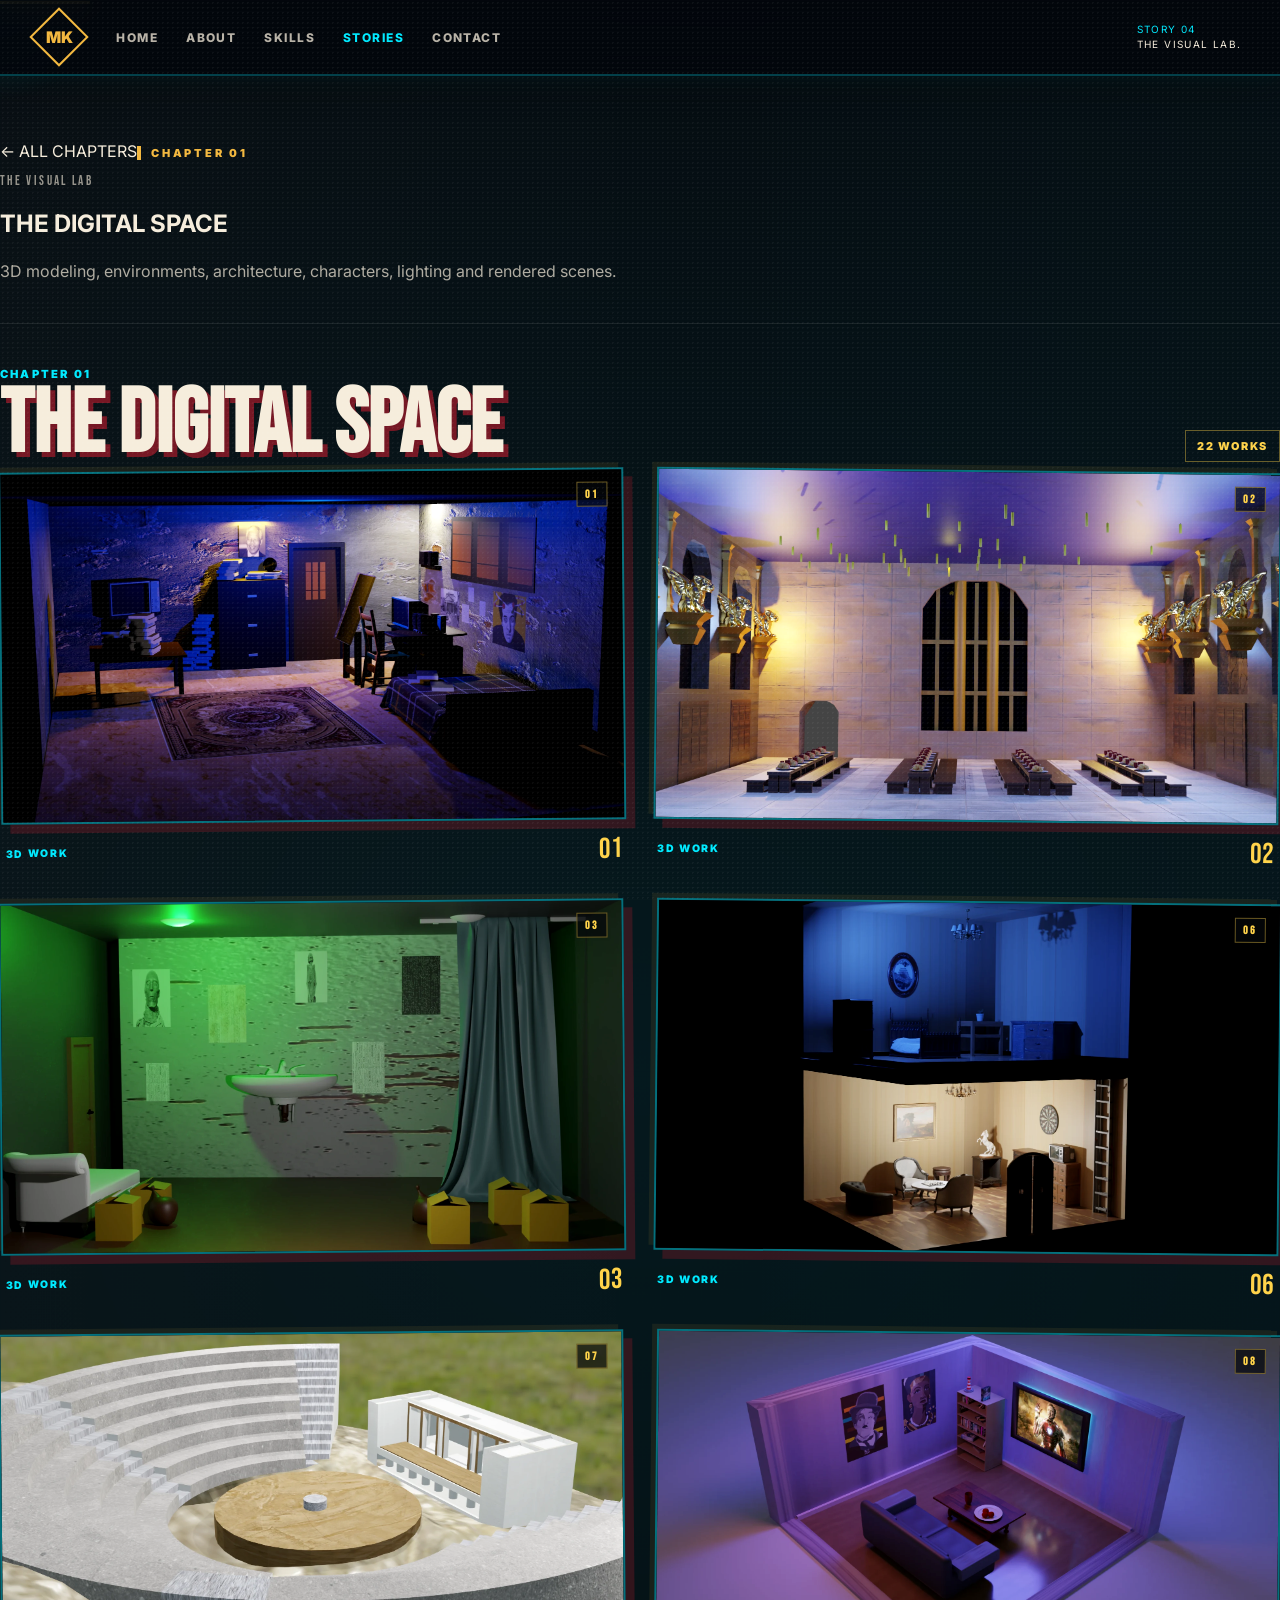
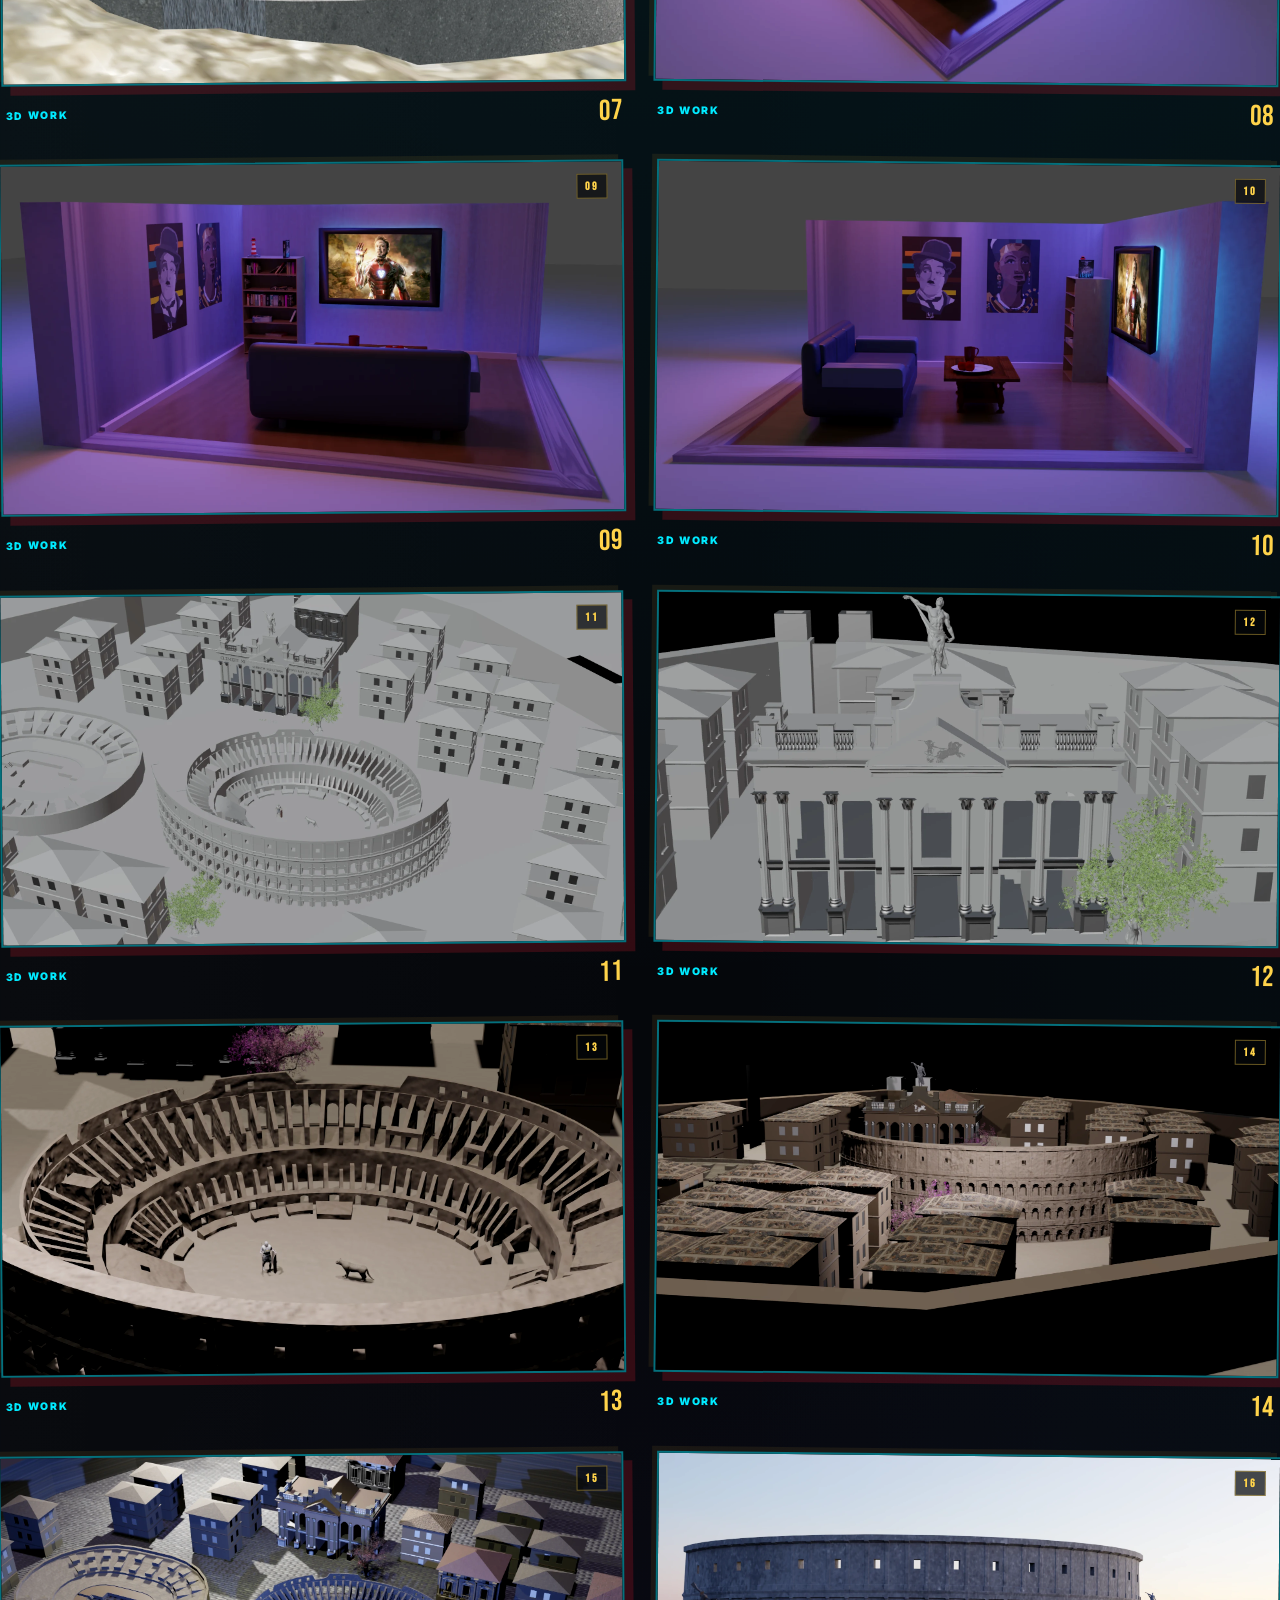
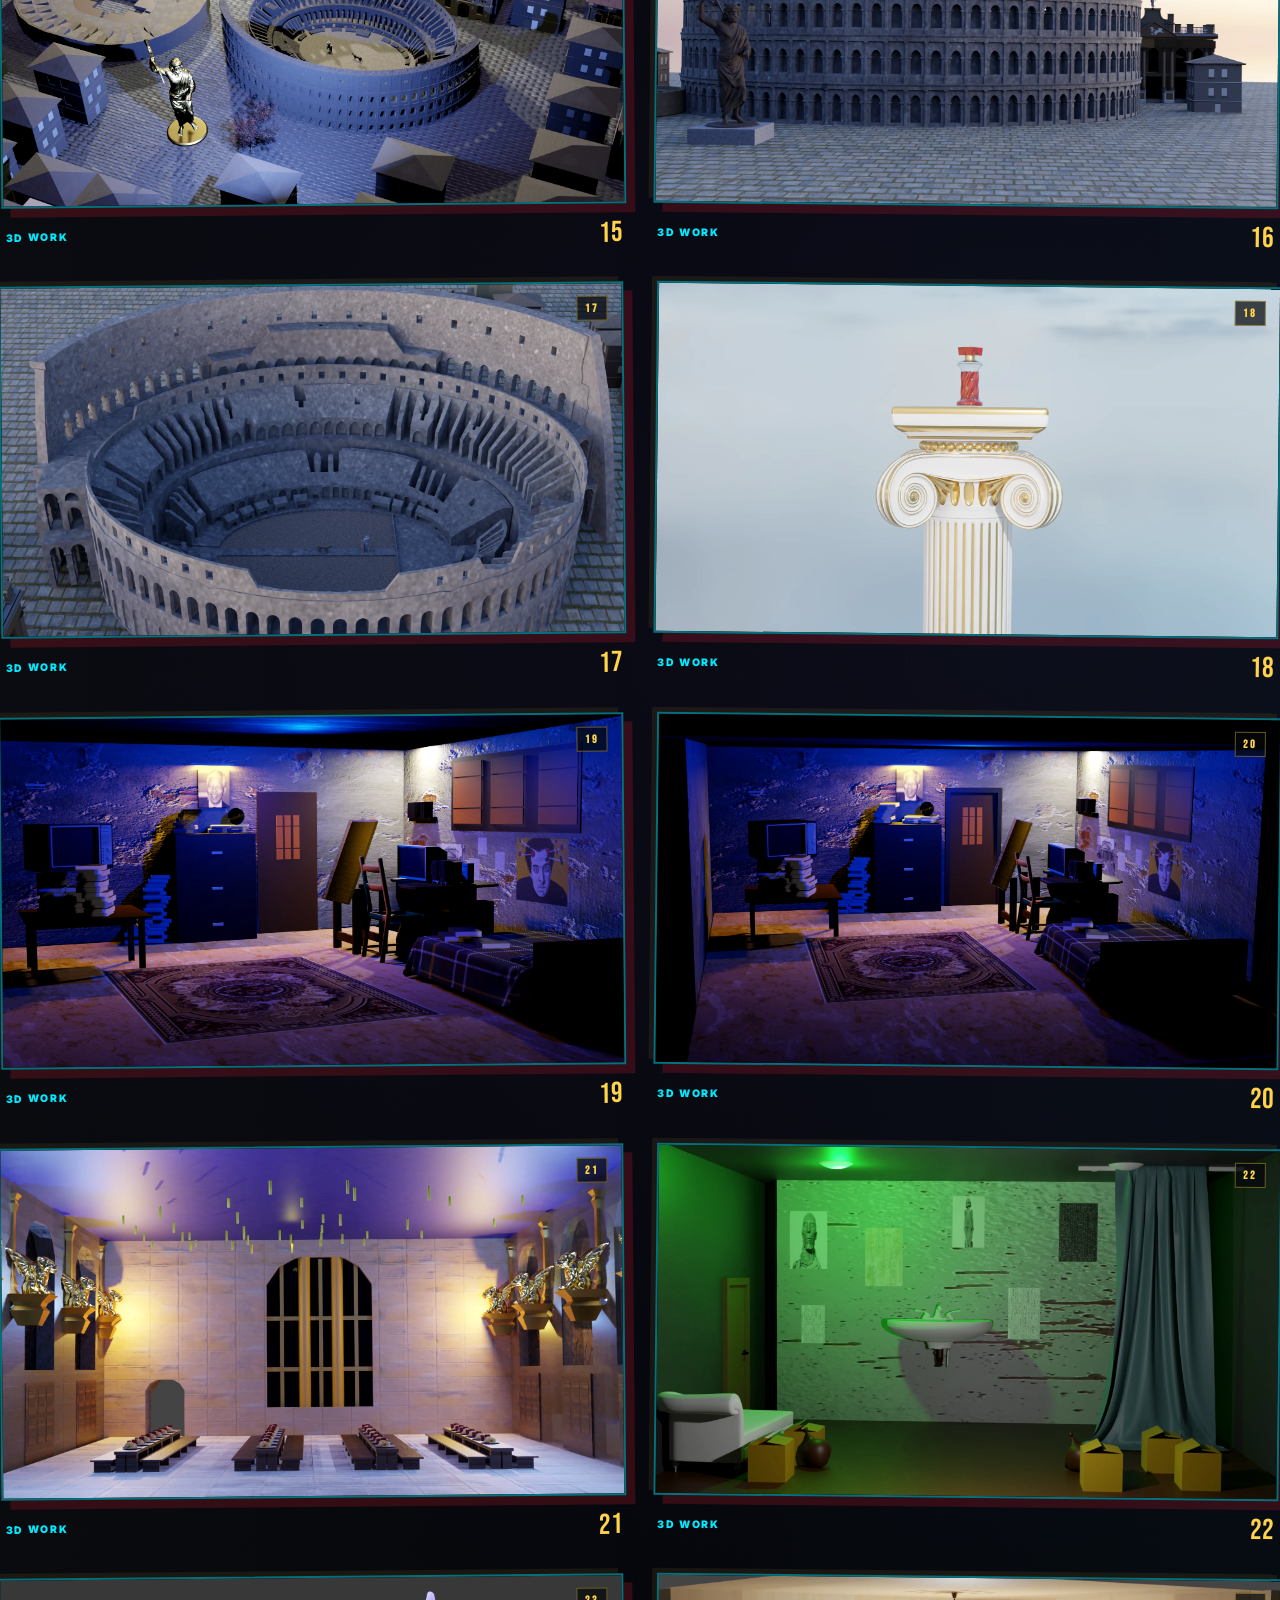
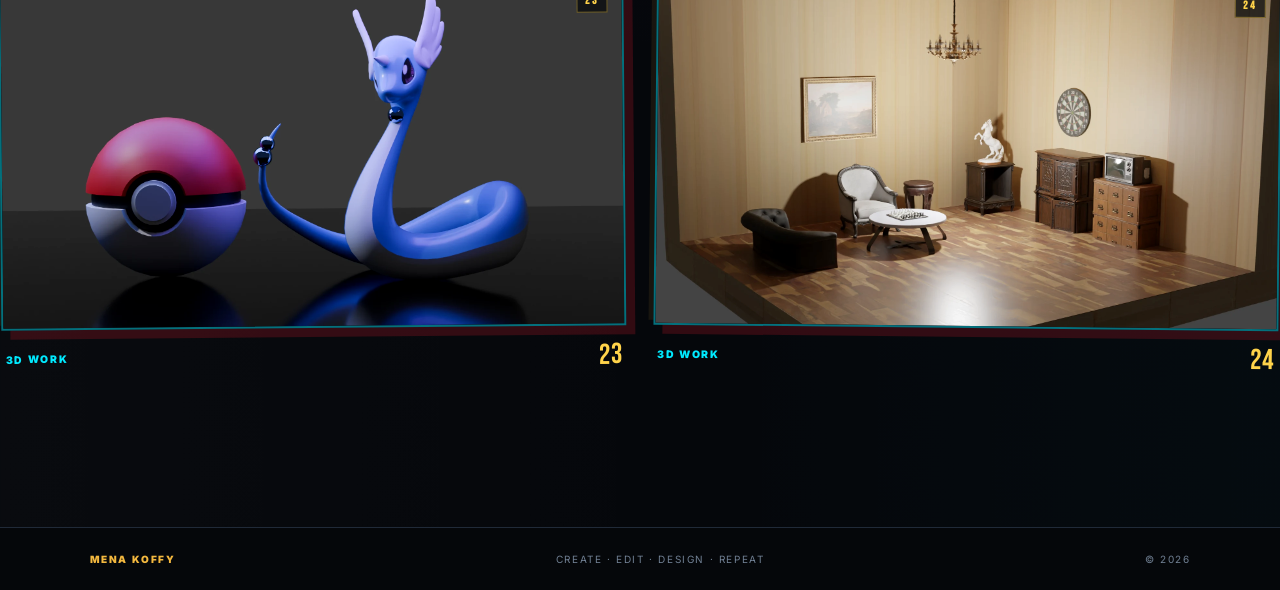
==== design-3d.html @ b73260a3 "Create THE DIGITAL SPACE design chapter" ====
<!doctype html><html lang="en"><head><meta charset="UTF-8"><meta name="viewport" content="width=device-width, initial-scale=1.0"><meta name="theme-color" content="#080a0f"><title>MENA KOFFY — THE DIGITAL SPACE</title><link rel="preconnect" href="https://fonts.googleapis.com"><link rel="preconnect" href="https://fonts.gstatic.com" crossorigin><link href="https://fonts.googleapis.com/css2?family=Bebas+Neue&family=Inter:wght@400;500;600;700;800;900&display=swap" rel="stylesheet"><link rel="stylesheet" href="style.css?v=books6"></head><body><div class="scanlines"></div><div class="cursor-glow"></div><header class="topbar"><a class="brand" href="index.html"><span>MK</span></a><nav class="nav"><a href="index.html">HOME</a><a href="index.html#about">ABOUT</a><a href="index.html#skills">SKILLS</a><a class="active" href="index.html#projects">STORIES</a><a href="index.html#contact">CONTACT</a></nav><div class="top-note">STORY 04<br><span>THE VISUAL LAB.</span></div><button class="menu" aria-label="Open menu"><i></i><i></i><i></i></button></header><main><section class="story-section dark-story" style="min-height:100vh;padding-top:140px"><div class="story-heading"><a class="design-back-link" href="design.html">← ALL CHAPTERS</a><div class="chapter-tag gold">CHAPTER 01</div><span class="story-kicker">THE VISUAL LAB</span><h1>THE DIGITAL SPACE</h1><p>3D modeling, environments, architecture, characters, lighting and rendered scenes.</p></div><div class="design-archive"><div class="design-archive-head"><div><span class="design-overline">CHAPTER 01</span><h2>THE DIGITAL SPACE</h2></div><span class="design-count">22 WORKS</span></div><div class="design-3d-grid"><article class="design-3d-card"><div class="design-3d-frame"><img src="assets/design/3d/01.webp" alt="3D work 01" loading="lazy"><span class="design-3d-number">01</span><span class="design-3d-scan"></span></div><div class="design-3d-meta"><span>3D WORK</span><strong>01</strong></div></article><article class="design-3d-card"><div class="design-3d-frame"><img src="assets/design/3d/02.webp" alt="3D work 02" loading="lazy"><span class="design-3d-number">02</span><span class="design-3d-scan"></span></div><div class="design-3d-meta"><span>3D WORK</span><strong>02</strong></div></article><article class="design-3d-card"><div class="design-3d-frame"><img src="assets/design/3d/03.webp" alt="3D work 03" loading="lazy"><span class="design-3d-number">03</span><span class="design-3d-scan"></span></div><div class="design-3d-meta"><span>3D WORK</span><strong>03</strong></div></article><article class="design-3d-card"><div class="design-3d-frame"><img src="assets/design/3d/06.webp" alt="3D work 06" loading="lazy"><span class="design-3d-number">06</span><span class="design-3d-scan"></span></div><div class="design-3d-meta"><span>3D WORK</span><strong>06</strong></div></article><article class="design-3d-card"><div class="design-3d-frame"><img src="assets/design/3d/07.webp" alt="3D work 07" loading="lazy"><span class="design-3d-number">07</span><span class="design-3d-scan"></span></div><div class="design-3d-meta"><span>3D WORK</span><strong>07</strong></div></article><article class="design-3d-card"><div class="design-3d-frame"><img src="assets/design/3d/08.webp" alt="3D work 08" loading="lazy"><span class="design-3d-number">08</span><span class="design-3d-scan"></span></div><div class="design-3d-meta"><span>3D WORK</span><strong>08</strong></div></article><article class="design-3d-card"><div class="design-3d-frame"><img src="assets/design/3d/09.webp" alt="3D work 09" loading="lazy"><span class="design-3d-number">09</span><span class="design-3d-scan"></span></div><div class="design-3d-meta"><span>3D WORK</span><strong>09</strong></div></article><article class="design-3d-card"><div class="design-3d-frame"><img src="assets/design/3d/10.webp" alt="3D work 10" loading="lazy"><span class="design-3d-number">10</span><span class="design-3d-scan"></span></div><div class="design-3d-meta"><span>3D WORK</span><strong>10</strong></div></article><article class="design-3d-card"><div class="design-3d-frame"><img src="assets/design/3d/11.webp" alt="3D work 11" loading="lazy"><span class="design-3d-number">11</span><span class="design-3d-scan"></span></div><div class="design-3d-meta"><span>3D WORK</span><strong>11</strong></div></article><article class="design-3d-card"><div class="design-3d-frame"><img src="assets/design/3d/12.webp" alt="3D work 12" loading="lazy"><span class="design-3d-number">12</span><span class="design-3d-scan"></span></div><div class="design-3d-meta"><span>3D WORK</span><strong>12</strong></div></article><article class="design-3d-card"><div class="design-3d-frame"><img src="assets/design/3d/13.webp" alt="3D work 13" loading="lazy"><span class="design-3d-number">13</span><span class="design-3d-scan"></span></div><div class="design-3d-meta"><span>3D WORK</span><strong>13</strong></div></article><article class="design-3d-card"><div class="design-3d-frame"><img src="assets/design/3d/14.webp" alt="3D work 14" loading="lazy"><span class="design-3d-number">14</span><span class="design-3d-scan"></span></div><div class="design-3d-meta"><span>3D WORK</span><strong>14</strong></div></article><article class="design-3d-card"><div class="design-3d-frame"><img src="assets/design/3d/15.webp" alt="3D work 15" loading="lazy"><span class="design-3d-number">15</span><span class="design-3d-scan"></span></div><div class="design-3d-meta"><span>3D WORK</span><strong>15</strong></div></article><article class="design-3d-card"><div class="design-3d-frame"><img src="assets/design/3d/16.webp" alt="3D work 16" loading="lazy"><span class="design-3d-number">16</span><span class="design-3d-scan"></span></div><div class="design-3d-meta"><span>3D WORK</span><strong>16</strong></div></article><article class="design-3d-card"><div class="design-3d-frame"><img src="assets/design/3d/17.webp" alt="3D work 17" loading="lazy"><span class="design-3d-number">17</span><span class="design-3d-scan"></span></div><div class="design-3d-meta"><span>3D WORK</span><strong>17</strong></div></article><article class="design-3d-card"><div class="design-3d-frame"><img src="assets/design/3d/18.webp" alt="3D work 18" loading="lazy"><span class="design-3d-number">18</span><span class="design-3d-scan"></span></div><div class="design-3d-meta"><span>3D WORK</span><strong>18</strong></div></article><article class="design-3d-card"><div class="design-3d-frame"><img src="assets/design/3d/19.webp" alt="3D work 19" loading="lazy"><span class="design-3d-number">19</span><span class="design-3d-scan"></span></div><div class="design-3d-meta"><span>3D WORK</span><strong>19</strong></div></article><article class="design-3d-card"><div class="design-3d-frame"><img src="assets/design/3d/20.webp" alt="3D work 20" loading="lazy"><span class="design-3d-number">20</span><span class="design-3d-scan"></span></div><div class="design-3d-meta"><span>3D WORK</span><strong>20</strong></div></article><article class="design-3d-card"><div class="design-3d-frame"><img src="assets/design/3d/21.webp" alt="3D work 21" loading="lazy"><span class="design-3d-number">21</span><span class="design-3d-scan"></span></div><div class="design-3d-meta"><span>3D WORK</span><strong>21</strong></div></article><article class="design-3d-card"><div class="design-3d-frame"><img src="assets/design/3d/22.webp" alt="3D work 22" loading="lazy"><span class="design-3d-number">22</span><span class="design-3d-scan"></span></div><div class="design-3d-meta"><span>3D WORK</span><strong>22</strong></div></article><article class="design-3d-card"><div class="design-3d-frame"><img src="assets/design/3d/23.webp" alt="3D work 23" loading="lazy"><span class="design-3d-number">23</span><span class="design-3d-scan"></span></div><div class="design-3d-meta"><span>3D WORK</span><strong>23</strong></div></article><article class="design-3d-card"><div class="design-3d-frame"><img src="assets/design/3d/24.webp" alt="3D work 24" loading="lazy"><span class="design-3d-number">24</span><span class="design-3d-scan"></span></div><div class="design-3d-meta"><span>3D WORK</span><strong>24</strong></div></article></div></div></section></main><footer><span>MENA KOFFY</span><span>CREATE · EDIT · DESIGN · REPEAT</span><span>© 2026</span></footer><script src="script.js"></script></body></html>
---- style.css ----
:root{
  --black:#080a0f;--navy:#0b1220;--blue:#16a8ff;--cyan:#00eaff;--red:#ff2b35;--gold:#f3b83f;--cream:#f6eddc;--muted:#9ba6b6;
}
*{box-sizing:border-box}html{scroll-behavior:smooth}body{margin:0;background:var(--black);color:var(--cream);font-family:Inter,system-ui,sans-serif;overflow-x:hidden}.scanlines{position:fixed;inset:0;pointer-events:none;z-index:50;background:repeating-linear-gradient(0deg,rgba(255,255,255,.018) 0 1px,transparent 1px 4px);mix-blend-mode:screen;opacity:.35}.cursor-glow{position:fixed;width:220px;height:220px;border-radius:50%;background:radial-gradient(circle,rgba(0,234,255,.13),transparent 65%);pointer-events:none;z-index:2;transform:translate(-50%,-50%)}
a{color:inherit;text-decoration:none}.topbar{position:fixed;z-index:40;top:0;left:0;right:0;height:76px;display:flex;align-items:center;padding:0 3vw;background:linear-gradient(180deg,rgba(5,7,11,.95),rgba(5,7,11,.58),transparent);border-bottom:1px solid rgba(0,234,255,.12);backdrop-filter:blur(7px)}.brand{width:42px;height:42px;display:grid;place-items:center;border:2px solid var(--gold);transform:rotate(45deg);margin-right:36px}.brand span{transform:rotate(-45deg);font-weight:900;color:var(--gold)}.nav{display:flex;gap:28px;font-size:12px;font-weight:800;letter-spacing:.12em}.nav a{opacity:.75;position:relative}.nav a.active,.nav a:hover{color:var(--cyan);opacity:1}.nav a.active:after{content:"";position:absolute;left:0;right:0;bottom:-11px;height:2px;background:var(--cyan);box-shadow:0 0 10px var(--cyan)}.top-note{margin-left:auto;font-size:10px;letter-spacing:.14em;line-height:1.5;color:var(--cyan)}.top-note span{color:var(--cream)}.menu{display:none;background:none;border:0;margin-left:22px}.menu i{display:block;width:28px;height:2px;background:var(--cyan);margin:5px}
.hero{min-height:100svh;position:relative;display:grid;place-items:center;overflow:hidden;padding:100px 4vw 50px;background:radial-gradient(circle at 60% 50%,rgba(0,234,255,.08),transparent 35%),linear-gradient(135deg,#06080d,#0b111b)}.hero-art{position:absolute;inset:76px 0 0;display:grid;place-items:center;z-index:1}.hero-art img{width:100%;height:100%;object-fit:cover;object-position:center;filter:saturate(1.08) contrast(1.05)}.hero:after{content:"";position:absolute;inset:76px 0 0;background:linear-gradient(90deg,rgba(5,7,11,.85) 0%,transparent 38%,transparent 70%,rgba(5,7,11,.35)),linear-gradient(0deg,rgba(5,7,11,.65),transparent 40%);z-index:2}.comic-panel{position:relative;background:rgba(7,10,15,.76);border:3px solid var(--cream);box-shadow:9px 9px 0 var(--red),0 0 35px rgba(0,234,255,.08);clip-path:polygon(1% 5%,98% 0,100% 94%,3% 100%)}.hero-copy{z-index:5;position:absolute;left:7vw;bottom:14vh;width:min(540px,43vw);padding:30px 34px 32px;transform:rotate(-1.3deg)}.eyebrow{font-size:11px;color:var(--cyan);letter-spacing:.18em;font-weight:800}.hero h1{font-family:'Bebas Neue',sans-serif;font-size:clamp(80px,11vw,180px);line-height:.72;margin:18px 0 20px;letter-spacing:.01em;text-shadow:8px 8px 0 var(--red),-2px 0 0 var(--cyan)}.hero h1 span{color:var(--blue);text-shadow:7px 7px 0 var(--red)}.role{font-weight:800;letter-spacing:.09em;font-size:13px;line-height:1.7}.comic-button{display:inline-flex;align-items:center;gap:22px;margin-top:24px;padding:15px 20px;background:var(--blue);color:#031018;border:3px solid var(--cream);font-weight:900;letter-spacing:.07em;box-shadow:6px 6px 0 var(--red);transition:.2s transform,.2s box-shadow,.2s background}.comic-button:hover{transform:translate(4px,4px);box-shadow:2px 2px 0 var(--red);background:var(--cyan)}.comic-button b{font-size:24px}.hero-hud{position:absolute;z-index:5;right:5vw;bottom:17vh;width:230px;padding:13px;background:rgba(4,10,17,.85);border:1px solid var(--cyan);box-shadow:0 0 22px rgba(0,234,255,.18);transform:skewY(-3deg)}.hud-card div{display:flex;align-items:center;gap:12px;border-bottom:1px solid rgba(255,255,255,.1);padding:9px 4px;font-size:10px}.hud-card div:last-child{border:0}.hud-card span{display:grid;place-items:center;width:27px;height:27px;background:#172033;border:1px solid var(--blue);color:var(--cyan);font-weight:900}.hud-card b{font-size:9px;letter-spacing:.08em}.side-panel{position:absolute;z-index:4;width:210px;padding:20px;background:rgba(4,8,14,.76);border:2px solid var(--cream)}.left-panel{left:2vw}.panel-a{top:15%;transform:rotate(-5deg)}.panel-b{bottom:9%;transform:rotate(4deg)}.right-panel{right:2vw;top:13%;transform:rotate(4deg);padding:25px}.scribble{font-family:'Bebas Neue',sans-serif;font-size:34px;line-height:.9;color:var(--cyan);text-shadow:3px 3px 0 #101923}.city-card{font-family:'Bebas Neue',sans-serif;font-size:25px;line-height:1.05}.hud-lines{height:70px;margin-bottom:12px;background:linear-gradient(90deg,transparent 0 8%,var(--cyan) 8% 9%,transparent 9% 30%,var(--blue) 30% 31%,transparent 31% 50%,var(--red) 50% 51%,transparent 51%);opacity:.8}.right-panel strong{font-size:12px;letter-spacing:.14em}.scroll-cue{position:absolute;z-index:6;bottom:4vh;left:50%;transform:translateX(-50%);display:flex;flex-direction:column;align-items:center;gap:8px;font-size:9px;letter-spacing:.3em;color:var(--muted)}.scroll-cue b{font-size:26px;color:var(--cyan);animation:bounce 1.2s infinite}.stamp{position:absolute;z-index:6;right:4vw;bottom:5vh;color:var(--gold);font-size:10px;line-height:1.1;letter-spacing:.14em;border:1px solid var(--gold);padding:7px;transform:rotate(-9deg)}
.chapter{min-height:100svh;padding:130px 7vw 90px;position:relative;overflow:hidden}.about-section{background:linear-gradient(140deg,#090d15,#101622)}.skills-section{background:linear-gradient(140deg,#0a0b0f,#14090c)}.projects-section{background:linear-gradient(140deg,#080a0f,#0a1320)}.showreel-section{background:#07090e}.contact-section{min-height:75vh;display:grid;place-items:center;background:radial-gradient(circle at 50% 40%,rgba(255,43,53,.15),transparent 40%),#07090e}.chapter:before{content:"";position:absolute;inset:0;background-image:radial-gradient(rgba(255,255,255,.09) 1px,transparent 1px);background-size:6px 6px;opacity:.04;pointer-events:none}.chapter-tag{display:inline-block;color:var(--cyan);font-weight:900;font-size:11px;letter-spacing:.25em;border-left:4px solid var(--cyan);padding-left:10px}.chapter-tag.red{color:var(--red);border-color:var(--red)}.chapter-tag.gold{color:var(--gold);border-color:var(--gold)}.section-title{margin:18px 0 55px;position:relative}.section-title span{font-family:'Bebas Neue';font-size:clamp(70px,10vw,150px);color:transparent;-webkit-text-stroke:1px rgba(0,234,255,.35);position:absolute;top:-45px;left:-6px;opacity:.35}.section-title h2{position:relative;margin:0;font-family:'Bebas Neue';font-size:clamp(50px,7vw,105px);letter-spacing:.02em;text-shadow:5px 5px 0 var(--red)}.about-grid{display:grid;grid-template-columns:1fr 1.15fr;gap:40px;align-items:stretch}.portrait-panel{min-height:500px;background:linear-gradient(145deg,#091c2a,#10131a);border:3px solid var(--cream);position:relative;overflow:hidden;display:flex;align-items:flex-end;padding:35px;box-shadow:13px 13px 0 var(--blue)}.portrait-panel:after{content:"MK";font-family:'Bebas Neue';font-size:270px;color:rgba(0,234,255,.07);position:absolute;right:-10px;bottom:-40px}.portrait-panel p{position:relative;z-index:2;font-family:'Bebas Neue';font-size:55px;line-height:.85;color:var(--cyan);text-shadow:4px 4px 0 #061019}.panel-number{position:absolute;top:20px;left:20px;color:var(--gold);font-weight:900}.story-copy{padding:45px;transform:rotate(1deg);align-self:center}.kicker{color:var(--red);font-size:12px;font-weight:900;letter-spacing:.2em}.story-copy h3{font-family:'Bebas Neue';font-size:clamp(44px,5vw,75px);line-height:.88;margin:15px 0}.story-copy h3 em{color:var(--cyan);font-style:normal}.story-copy>p:not(.kicker){color:#c7ced7;line-height:1.8;max-width:650px}.quote{margin-top:30px;padding:20px;border-left:5px solid var(--gold);font-family:'Bebas Neue';font-size:30px;color:var(--gold)}
.skill-grid{display:grid;grid-template-columns:repeat(3,1fr);gap:20px}.skill-card{min-height:220px;padding:24px;background:#0b1018;border:2px solid #3c4857;position:relative;transition:.2s transform,.2s border-color,.2s box-shadow;overflow:hidden}.skill-card:hover{transform:translateY(-8px) rotate(-1deg);border-color:var(--cyan);box-shadow:8px 8px 0 var(--red)}.skill-card span{font-size:11px;color:var(--gold);font-weight:900}.skill-card strong{display:block;font-family:'Bebas Neue';font-size:46px;line-height:.9;margin-top:30px}.skill-card small{display:block;color:var(--muted);font-weight:800;letter-spacing:.12em;margin-top:30px}.skill-card.blue{border-color:var(--blue)}.skill-card.gold{border-color:var(--gold)}.skill-card.red{border-color:var(--red)}
.project-grid{display:grid;grid-template-columns:1.25fr .75fr;gap:22px}.project-card{background:#0b0f17;border:2px solid var(--cream);transform:rotate(-1deg);overflow:hidden;box-shadow:8px 8px 0 var(--blue)}.project-card:nth-child(2){transform:rotate(2deg);box-shadow:8px 8px 0 var(--red)}.project-card:nth-child(3){grid-column:2;transform:rotate(-2deg);box-shadow:8px 8px 0 var(--gold)}.project-image{height:270px;background:#111 center/cover no-repeat;position:relative}.project-card.large .project-image{height:380px}.image-one{background:radial-gradient(circle at 70% 30%,#00eaff 0 2%,transparent 3%),linear-gradient(135deg,#07121e,#183b58 45%,#ff2b35)}.image-two{background:linear-gradient(135deg,#160b15,#0d2e47 50%,#00eaff)}.image-three{background:linear-gradient(135deg,#1a0c0c,#5a1a22 45%,#f3b83f)}.project-meta{padding:22px}.project-meta span{font-size:10px;color:var(--cyan);font-weight:900;letter-spacing:.2em}.project-meta h3{font-family:'Bebas Neue';font-size:38px;margin:8px 0}.project-meta p{color:var(--muted);margin:0}.project-note{font-size:10px;letter-spacing:.12em;color:#6f7b8c;margin-top:35px}
.reel-frame{max-width:1200px;margin:auto;border:4px solid var(--cream);box-shadow:14px 14px 0 var(--red);transform:rotate(-.7deg);background:#05070b;padding:12px}.reel-screen{height:min(62vw,650px);display:grid;place-items:center;position:relative;background:radial-gradient(circle,#132b3b,#05070b 65%);border:1px solid var(--cyan);overflow:hidden}.reel-screen:before{content:"";position:absolute;inset:0;background:repeating-linear-gradient(90deg,transparent 0 9%,rgba(0,234,255,.04) 9% 9.3%)}.reel-screen span{position:absolute;top:22px;left:25px;color:var(--cyan);font-size:11px;font-weight:900;letter-spacing:.18em}.play-orb{width:100px;height:100px;border-radius:50%;display:grid;place-items:center;border:3px solid var(--cyan);color:var(--cyan);font-size:30px;box-shadow:0 0 40px rgba(0,234,255,.3);transition:.2s}.reel-screen:hover .play-orb{transform:scale(1.12);background:rgba(0,234,255,.08)}.reel-caption{font-family:'Bebas Neue';font-size:32px;color:var(--gold);padding:15px}
.contact-panel{width:min(900px,90vw);padding:70px;transform:rotate(-1deg);text-align:center}.contact-panel h2{font-family:'Bebas Neue';font-size:clamp(60px,8vw,115px);line-height:.82;margin:35px 0}.contact-panel h2 span{color:var(--cyan)}.contact-panel p{color:var(--muted)}.red-button{background:var(--red);color:var(--cream)}footer{display:flex;justify-content:space-between;padding:25px 7vw;background:#05070a;border-top:1px solid #202a38;font-size:10px;letter-spacing:.16em;color:#718094}footer span:first-child{color:var(--gold);font-weight:900}
@keyframes bounce{50%{transform:translateY(7px)}}
@media(max-width:1000px){.nav{gap:15px}.side-panel{display:none}.hero-copy{left:5vw;width:min(620px,70vw)}.hero-hud{right:3vw;bottom:8vh;transform:scale(.82)}.skill-grid{grid-template-columns:repeat(2,1fr)}.project-grid{grid-template-columns:1fr}.project-card,.project-card:nth-child(2),.project-card:nth-child(3){grid-column:auto}.project-card .project-image,.project-card.large .project-image{height:330px}}
@media(max-width:700px){.topbar{height:64px;padding:0 18px}.nav{display:none}.menu{display:block}.top-note{display:none}.brand{margin-right:auto}.hero{min-height:800px;padding-top:70px}.hero-art{inset:64px 0 0}.hero-art img{object-position:57% center;filter:brightness(.68) saturate(1.1)}.hero:after{inset:64px 0 0;background:linear-gradient(0deg,rgba(5,7,11,.97) 0%,rgba(5,7,11,.45) 45%,rgba(5,7,11,.15) 100%)}.hero-copy{left:5vw;right:5vw;bottom:13vh;width:auto;padding:22px 20px}.hero h1{font-size:76px}.role{font-size:10px}.hero-hud{display:none}.scroll-cue{bottom:2vh}.stamp{display:none}.chapter{padding:105px 5vw 70px}.section-title{margin-bottom:35px}.about-grid{grid-template-columns:1fr}.portrait-panel{min-height:360px}.story-copy{padding:30px}.skill-grid{grid-template-columns:1fr}.skill-card{min-height:180px}.contact-panel{padding:45px 24px}.contact-panel h2{font-size:62px}footer{flex-direction:column;gap:10px}}
/* =========================================
   CYBERPUNK COMIC — VISUAL UPGRADE
   ========================================= */

:root {
  --comic-black: #05070b;
  --comic-dark: #080d15;
  --comic-blue: #16a8ff;
  --comic-cyan: #00eaff;
  --comic-red: #ff2035;
  --comic-purple: #8b5cff;
  --comic-gold: #f3b83f;
  --comic-white: #f7f3e8;
}

/* ===== GLOBAL ===== */

html {
  scroll-behavior: smooth;
}

body {
  background:
    radial-gradient(circle at 50% 20%, rgba(0, 234, 255, .08), transparent 35%),
    radial-gradient(circle at 80% 70%, rgba(139, 92, 255, .06), transparent 30%),
    #05070b !important;
}

/* Comic paper / halftone texture */
body::after {
  content: "";
  position: fixed;
  inset: 0;
  pointer-events: none;
  z-index: 9998;
  opacity: .12;
  background-image:
    radial-gradient(rgba(255,255,255,.35) 1px, transparent 1px);
  background-size: 5px 5px;
  mix-blend-mode: screen;
}

/* ===== TOP NAV ===== */

.topbar {
  background: rgba(3, 6, 11, .92) !important;
  border-bottom: 2px solid rgba(0,234,255,.25);
  box-shadow:
    0 0 25px rgba(0,234,255,.08),
    0 8px 30px rgba(0,0,0,.5);
  backdrop-filter: blur(12px);
}

.nav a {
  position: relative;
  transition: .25s ease;
}

.nav a:hover {
  color: var(--comic-cyan) !important;
  text-shadow:
    0 0 8px var(--comic-cyan),
    0 0 20px rgba(0,234,255,.5);
  transform: translateY(-2px);
}

.nav a::after {
  content: "";
  position: absolute;
  left: 50%;
  bottom: -9px;
  width: 0;
  height: 2px;
  background: var(--comic-red);
  box-shadow: 0 0 10px var(--comic-red);
  transform: translateX(-50%);
  transition: .25s ease;
}

.nav a:hover::after {
  width: 100%;
}

/* ===== HERO ===== */

.hero {
  position: relative;
  isolation: isolate;
  background:
    radial-gradient(circle at 50% 45%, rgba(0,234,255,.12), transparent 28%),
    radial-gradient(circle at 85% 25%, rgba(255,32,53,.08), transparent 25%),
    #05070b !important;
}

/* Neon atmosphere */
.hero::before {
  content: "";
  position: absolute;
  width: 420px;
  height: 420px;
  left: 50%;
  top: 45%;
  transform: translate(-50%, -50%);
  background: rgba(0,234,255,.12);
  filter: blur(100px);
  border-radius: 50%;
  z-index: -1;
  animation: comicPulse 4s ease-in-out infinite;
}

/* Comic frame around hero */
.hero::after {
  content: "";
  position: absolute;
  inset: 18px;
  border: 1px solid rgba(0,234,255,.18);
  clip-path: polygon(
    0 4%, 18% 0, 40% 2%, 65% 0,
    100% 4%, 98% 30%, 100% 60%,
    97% 100%, 65% 97%, 35% 100%,
    2% 97%, 4% 65%, 0 35%
  );
  pointer-events: none;
  opacity: .8;
}

/* ===== HERO ART ===== */

.hero-art {
  filter:
    drop-shadow(0 0 25px rgba(0,234,255,.12))
    drop-shadow(0 25px 40px rgba(0,0,0,.55));
  transition:
    transform .5s cubic-bezier(.2,.8,.2,1),
    filter .4s ease;
}

.hero-art:hover {
  transform: scale(1.015) rotate(-.3deg);
  filter:
    drop-shadow(0 0 35px rgba(0,234,255,.22))
    drop-shadow(0 30px 50px rgba(0,0,0,.7));
}

/* ===== HERO COPY ===== */

.hero-copy {
  animation: comicEntrance .8s cubic-bezier(.2,.8,.2,1) both;
}

.hero-copy h1 {
  text-shadow:
    4px 4px 0 var(--comic-red),
    8px 8px 0 rgba(0,0,0,.7),
    0 0 25px rgba(0,234,255,.2);
}

/* ===== COMIC BUTTON ===== */

.comic-button {
  position: relative;
  overflow: hidden;
  border: 3px solid var(--comic-white) !important;
  background: var(--comic-blue) !important;
  color: #02050a !important;
  box-shadow:
    7px 7px 0 var(--comic-red),
    0 0 25px rgba(22,168,255,.25);
  transition:
    transform .2s ease,
    box-shadow .2s ease,
    background .2s ease;
}

.comic-button:hover {
  background: var(--comic-cyan) !important;
  transform: translate(-4px,-4px) rotate(-1deg);
  box-shadow:
    11px 11px 0 var(--comic-red),
    0 0 35px rgba(0,234,255,.45);
}

.comic-button:active {
  transform: translate(3px,3px);
  box-shadow:
    3px 3px 0 var(--comic-red);
}

/* ===== HUD CARDS ===== */

.hero-hud {
  border: 1px solid rgba(0,234,255,.7) !important;
  background: rgba(3,8,15,.72) !important;
  box-shadow:
    0 0 20px rgba(0,234,255,.1),
    inset 0 0 25px rgba(0,234,255,.04);
  backdrop-filter: blur(10px);
}

.hero-hud div {
  transition: .25s ease;
}

.hero-hud div:hover {
  padding-left: 8px;
  color: var(--comic-cyan);
  text-shadow: 0 0 8px rgba(0,234,255,.7);
}

/* ===== SECTIONS ===== */

.chapter,
.about-section,
.skills-section,
.project-grid,
.reel-frame,
.contact-panel {
  position: relative;
}

/* Section title effect */
.chapter h2,
.about-section h2,
.skills-section h2 {
  text-shadow:
    3px 3px 0 var(--comic-red),
    0 0 18px rgba(0,234,255,.2);
}

/* ===== SKILLS ===== */

.skill-card {
  position: relative;
  overflow: hidden;
  background:
    linear-gradient(145deg, rgba(10,18,30,.96), rgba(4,8,14,.96)) !important;
  border: 2px solid rgba(0,234,255,.45) !important;
  box-shadow:
    6px 6px 0 rgba(255,32,53,.75),
    0 0 25px rgba(0,234,255,.05);
  transition:
    transform .3s ease,
    border-color .3s ease,
    box-shadow .3s ease;
}

.skill-card::before {
  content: "SKILL //";
  position: absolute;
  top: 8px;
  right: 12px;
  color: rgba(0,234,255,.35);
  font-size: 9px;
  letter-spacing: 2px;
}

.skill-card:hover {
  transform: translateY(-8px) rotate(-1deg);
  border-color: var(--comic-cyan) !important;
  box-shadow:
    10px 10px 0 var(--comic-red),
    0 0 35px rgba(0,234,255,.18);
}

/* ===== PROJECTS ===== */

.project-card {
  position: relative;
  transition:
    transform .35s cubic-bezier(.2,.8,.2,1),
    box-shadow .35s ease,
    border-color .35s ease;
}

.project-card:hover {
  transform: translateY(-12px) rotate(-1deg);
  border-color: var(--comic-cyan) !important;
  box-shadow:
    8px 8px 0 var(--comic-red),
    0 0 35px rgba(0,234,255,.18);
}

/* Comic corner */
.project-card::after {
  content: "ISSUE";
  position: absolute;
  top: 10px;
  right: 12px;
  font-size: 9px;
  letter-spacing: 3px;
  color: var(--comic-red);
  opacity: .7;
}

/* ===== REEL ===== */

.reel-frame {
  border-color: rgba(0,234,255,.55) !important;
  box-shadow:
    10px 10px 0 var(--comic-red),
    0 0 35px rgba(0,234,255,.1);
  transition: .35s ease;
}

.reel-frame:hover {
  transform: translateY(-6px) rotate(.5deg);
  box-shadow:
    14px 14px 0 var(--comic-red),
    0 0 45px rgba(0,234,255,.18);
}

/* ===== CONTACT ===== */

.contact-panel {
  border: 2px solid rgba(0,234,255,.5);
  background:
    linear-gradient(
      135deg,
      rgba(0,234,255,.05),
      rgba(139,92,255,.04),
      rgba(255,32,53,.04)
    );
  box-shadow:
    8px 8px 0 var(--comic-red),
    0 0 35px rgba(0,234,255,.08);
}

/* ===== GLITCH EFFECT ===== */

@keyframes comicGlitch {
  0%, 88%, 100% {
    transform: translate(0);
  }

  90% {
    transform: translate(-2px, 1px);
  }

  92% {
    transform: translate(2px, -1px);
  }

  94% {
    transform: translate(-1px, 0);
  }
}

.hero-copy h1 {
  animation:
    comicEntrance .8s cubic-bezier(.2,.8,.2,1) both,
    comicGlitch 5s infinite;
}

/* ===== ANIMATIONS ===== */

@keyframes comicPulse {
  0%,100% {
    opacity: .55;
    transform: translate(-50%,-50%) scale(1);
  }

  50% {
    opacity: .9;
    transform: translate(-50%,-50%) scale(1.15);
  }
}

@keyframes comicEntrance {
  from {
    opacity: 0;
    transform: translateX(-35px) skewX(-4deg);
  }

  to {
    opacity: 1;
    transform: translateX(0) skewX(0);
  }
}

/* ===== MOBILE ===== */

@media (max-width: 700px) {

  .hero::after {
    inset: 8px;
  }

  .hero-art {
    transform: none !important;
  }

  .comic-button {
    box-shadow:
      5px 5px 0 var(--comic-red),
      0 0 20px rgba(22,168,255,.25);
  }

  .skill-card:hover,
  .project-card:hover {
    transform: translateY(-5px);
  }
}
/* =========================================================
   CYBERPUNK COMIC — MOTION & NEON FX
   ========================================================= */

/* Smooth transforms */
.hero-art,
.hero-copy,
.hero-hud,
.side-panel,
.stamp,
.skill-card,
.project-card,
.reel-frame,
.contact-panel,
.comic-button {
  will-change: transform;
}

/* =========================
   GLITCH TITLE
   ========================= */

.hero-copy h1 {
  position: relative;
  text-shadow:
    3px 0 rgba(0, 234, 255, 0.65),
    -3px 0 rgba(255, 32, 53, 0.55);
}

.hero-copy h1.glitch-active {
  animation: cyberGlitch 180ms steps(2, end);
}

@keyframes cyberGlitch {
  0% {
    transform: translate(0);
    text-shadow:
      3px 0 rgba(0, 234, 255, 0.65),
      -3px 0 rgba(255, 32, 53, 0.55);
  }

  25% {
    transform: translate(-4px, 2px);
    text-shadow:
      7px 0 #00eaff,
      -7px 0 #ff2035;
  }

  50% {
    transform: translate(4px, -2px);
    text-shadow:
      -5px 0 #00eaff,
      5px 0 #ff2035;
  }

  75% {
    transform: translate(-2px, 0);
    text-shadow:
      4px 0 #8b5cff,
      -4px 0 #ff2035;
  }

  100% {
    transform: translate(0);
  }
}


/* =========================
   NEON HOVER
   ========================= */

.neon-hover {
  filter:
    drop-shadow(0 0 6px rgba(0, 234, 255, 0.45))
    drop-shadow(0 0 18px rgba(0, 234, 255, 0.25));
}

.brand.neon-hover {
  text-shadow:
    0 0 6px #00eaff,
    0 0 16px #00eaff,
    0 0 30px rgba(0, 234, 255, 0.65);
}

.comic-button {
  transition:
    transform 180ms ease,
    box-shadow 180ms ease,
    filter 180ms ease;
}

.comic-button.neon-hover {
  box-shadow:
    0 0 8px rgba(0, 234, 255, 0.7),
    0 0 22px rgba(0, 234, 255, 0.45),
    inset 0 0 15px rgba(0, 234, 255, 0.12);
}


/* =========================
   SKILLS / PROJECTS
   ========================= */

.skill-card,
.project-card,
.reel-frame,
.contact-panel {
  transition:
    transform 180ms ease,
    box-shadow 220ms ease,
    border-color 220ms ease;
}

.skill-card:hover,
.project-card:hover {
  border-color: rgba(0, 234, 255, 0.65);
  box-shadow:
    0 0 12px rgba(0, 234, 255, 0.18),
    0 0 35px rgba(0, 234, 255, 0.08);
}


/* =========================
   SCROLL REVEAL
   ========================= */

.reveal-item {
  opacity: 0;
  transform: translateY(45px) scale(0.98);
  transition:
    opacity 700ms cubic-bezier(0.2, 0.8, 0.2, 1),
    transform 700ms cubic-bezier(0.2, 0.8, 0.2, 1);
}

.reveal-item.is-visible {
  opacity: 1;
  transform: translateY(0) scale(1);
}


/* =========================
   HERO HUD
   ========================= */

.hero-hud {
  transition:
    filter 250ms ease,
    box-shadow 250ms ease;
}

.hero-hud:hover {
  filter:
    drop-shadow(0 0 7px rgba(0, 234, 255, 0.45));
}


/* =========================
   COMIC BUTTON ARROW
   ========================= */

.comic-button b {
  display: inline-block;
  transition: transform 180ms ease;
}

.comic-button:hover b {
  transform: translateX(6px);
}


/* =========================
   SCROLL CUE
   ========================= */

.scroll-cue b {
  display: inline-block;
  animation:
    scrollArrow 1.4s ease-in-out infinite;
}

@keyframes scrollArrow {
  0%,
  100% {
    transform: translateY(0);
  }

  50% {
    transform: translateY(8px);
  }
}


/* =========================
   CYBERPUNK SCAN FLASH
   ========================= */

.hero::after {
  content: "";
  position: absolute;
  inset: 0;
  pointer-events: none;
  background:
    linear-gradient(
      transparent 48%,
      rgba(0, 234, 255, 0.035) 50%,
      transparent 52%
    );
  background-size: 100% 9px;
  mix-blend-mode: screen;
  opacity: 0.35;
}


/* =========================
   MOBILE SAFETY
   ========================= */

@media (max-width: 700px) {
  .hero-art {
    transform: none !important;
  }

  .hero-copy,
  .hero-hud,
  .side-panel,
  .stamp {
    transform: none !important;
  }

  .skill-card,
  .project-card,
  .reel-frame,
  .contact-panel {
    transform: none !important;
  }
}


/* =========================
   REDUCED MOTION
   ========================= */

@media (prefers-reduced-motion: reduce) {
  *,
  *::before,
  *::after {
    animation-duration: 0.01ms !important;
    animation-iteration-count: 1 !important;
    scroll-behavior: auto !important;
    transition-duration: 0.01ms !important;
  }
}

/* ===== POSTER PROJECT ARCHIVE ===== */
.poster-grid{display:grid;grid-template-columns:repeat(3,minmax(0,1fr));gap:28px;margin-top:34px}
.poster-card{position:relative;transform:rotate(-.7deg);transition:transform .35s ease,filter .35s ease;min-width:0}
.poster-card:nth-child(2n){transform:rotate(.8deg)}.poster-card:nth-child(3n){transform:rotate(-.35deg)}
.poster-card:hover{transform:translateY(-10px) rotate(0deg);filter:drop-shadow(0 0 18px rgba(255,211,74,.22));z-index:3}
.poster-frame{position:relative;overflow:hidden;background:#090b12;border:2px solid rgba(255,211,74,.55);box-shadow:8px 8px 0 rgba(255,211,74,.12),-5px -5px 0 rgba(0,229,255,.08);aspect-ratio:3/4}
.poster-frame img{display:block;width:100%;height:100%;object-fit:cover;transition:transform .5s cubic-bezier(.2,.8,.2,1);filter:saturate(.96) contrast(1.04)}
.poster-card:hover .poster-frame img{transform:scale(1.045)}
.poster-scan{position:absolute;inset:0;pointer-events:none;background:linear-gradient(180deg,transparent 0%,transparent 47%,rgba(255,211,74,.16) 50%,transparent 53%,transparent 100%);transform:translateY(-110%);transition:transform .7s ease}
.poster-card:hover .poster-scan{transform:translateY(110%)}
.poster-card .project-meta{padding:16px 4px 8px}.poster-card .project-meta span{font-family:"Bebas Neue",sans-serif;letter-spacing:.16em;font-size:.82rem;opacity:.7}
.poster-card .project-meta h3{margin:5px 0 4px;font-size:1.45rem}.poster-card .project-meta p{margin:0;opacity:.68;letter-spacing:.08em;font-size:.72rem}
.view-project{display:inline-flex;gap:8px;align-items:center;margin-top:12px;font-family:"Bebas Neue",sans-serif;letter-spacing:.12em;font-size:.82rem;color:inherit;text-decoration:none;border-bottom:1px solid rgba(255,211,74,.55);padding-bottom:3px;transition:gap .25s ease,color .25s ease}.view-project:hover{gap:14px;color:#ffd34a}
@media (max-width:1000px){.poster-grid{grid-template-columns:repeat(2,minmax(0,1fr));gap:24px}}
@media (max-width:700px){.poster-grid{grid-template-columns:1fr;gap:30px}.poster-card,.poster-card:nth-child(2n),.poster-card:nth-child(3n){transform:none}.poster-card:hover{transform:translateY(-6px)}}
@media (prefers-reduced-motion:reduce){.poster-card,.poster-frame img,.poster-scan,.view-project{transition:none!important}}

/* ===== STORY-BASED PORTFOLIO ===== */
.stories-section{padding-bottom:55px}
.story-intro{display:flex;justify-content:space-between;gap:30px;align-items:end;margin-top:28px}
.story-intro>p{max-width:520px;font-size:1.05rem;opacity:.72}
.story-index{display:flex;flex-wrap:wrap;gap:10px;justify-content:flex-end}
.story-index a{font-family:"Bebas Neue",sans-serif;letter-spacing:.08em;text-decoration:none;color:inherit;border:1px solid rgba(255,255,255,.14);padding:9px 13px;transition:.25s}
.story-index a:hover{border-color:#ffd34a;color:#ffd34a;transform:translateY(-3px)}
.story-section{padding:100px 0 80px;border-top:1px solid rgba(255,255,255,.08);position:relative}
.story-section:before{content:"";position:absolute;top:0;left:0;width:90px;height:3px;background:#ffd34a;box-shadow:0 0 16px rgba(255,211,74,.35)}
.dark-story{background:linear-gradient(90deg,rgba(255,255,255,.015),transparent 55%,rgba(0,229,255,.02))}
.story-heading{max-width:760px;margin-bottom:38px}
.story-kicker{display:block;font-family:"Bebas Neue",sans-serif;letter-spacing:.18em;font-size:.82rem;opacity:.6;margin:12px 0 6px}
.story-heading h2{font-family:"Bebas Neue",sans-serif;font-size:clamp(2.8rem,7vw,6.5rem);line-height:.88;margin:0;text-shadow:4px 4px 0 rgba(255,211,74,.08)}
.story-heading p{max-width:650px;line-height:1.7;opacity:.7;margin-top:18px}
.story-placeholder{min-height:360px;border:2px dashed rgba(255,211,74,.28);display:flex;flex-direction:column;align-items:center;justify-content:center;text-align:center;gap:9px;background:radial-gradient(circle at center,rgba(255,211,74,.055),transparent 55%);position:relative;overflow:hidden}
.story-placeholder:after{content:"";position:absolute;inset:0;background:repeating-linear-gradient(0deg,transparent 0 6px,rgba(255,255,255,.025) 7px 8px);pointer-events:none}
.placeholder-icon{font-size:3rem;color:#ffd34a;text-shadow:0 0 20px rgba(255,211,74,.3)}
.story-placeholder strong{font-family:"Bebas Neue",sans-serif;font-size:2rem;letter-spacing:.08em}
.story-placeholder span{font-size:.72rem;letter-spacing:.16em;opacity:.5}
.video-placeholder{min-height:440px}
.story-next{display:flex;justify-content:space-between;align-items:center;margin-top:28px;padding-top:18px;border-top:1px solid rgba(255,255,255,.1)}
.story-next span{font-family:"Bebas Neue",sans-serif;letter-spacing:.16em;opacity:.45;font-size:.78rem}
.story-next a{font-family:"Bebas Neue",sans-serif;letter-spacing:.1em;color:inherit;text-decoration:none;font-size:1rem;transition:.25s}
.story-next a:hover{color:#ffd34a;letter-spacing:.15em}
.theatre-panels{display:grid;grid-template-columns:repeat(3,1fr);gap:18px}
.theatre-card{min-height:210px;border:1px solid rgba(255,255,255,.13);padding:25px;display:flex;flex-direction:column;justify-content:flex-end;background:linear-gradient(145deg,rgba(255,255,255,.035),transparent);transition:.3s}
.theatre-card:hover{transform:translateY(-8px);border-color:rgba(255,211,74,.5);box-shadow:0 14px 35px rgba(0,0,0,.25)}
.theatre-card span{font-family:"Bebas Neue",sans-serif;font-size:.8rem;opacity:.4;margin-bottom:auto}
.theatre-card strong{font-family:"Bebas Neue",sans-serif;font-size:2rem;letter-spacing:.05em}
.theatre-card small{opacity:.5;letter-spacing:.08em;margin-top:6px}
@media(max-width:800px){.story-intro{flex-direction:column;align-items:flex-start}.story-index{justify-content:flex-start}.theatre-panels{grid-template-columns:1fr}.story-section{padding:75px 0 60px}}
@media(max-width:700px){.story-heading h2{font-size:3.1rem}.story-placeholder{min-height:280px}.video-placeholder{min-height:330px}.story-next{gap:18px;align-items:flex-start;flex-direction:column}}
@media(prefers-reduced-motion:reduce){.story-index a,.story-next a,.theatre-card{transition:none!important}}

/* ===== 51-POSTER STORY ARCHIVE ===== */
.poster-story .story-heading{position:relative}
.poster-story .story-heading:after{content:"51 WORKS";position:absolute;right:0;top:8px;font-family:"Bebas Neue",sans-serif;letter-spacing:.14em;font-size:.85rem;color:#ffd34a;border:1px solid rgba(255,211,74,.35);padding:8px 12px}
.poster-card{scroll-margin-top:90px}
@media(max-width:700px){.poster-story .story-heading:after{position:static;display:inline-block;margin-top:14px}.poster-card .project-meta h3{font-size:1.25rem}}

/* ===== COMIC BOOK STORY SHELF ===== */
.book-cover-image{position:absolute;inset:0;width:100%;height:100%;object-fit:contain;object-position:center;z-index:0;background:#080d15;filter:saturate(1.05) contrast(1.04);transition:transform .5s ease,filter .35s ease}.comic-book:has(.book-cover-image){background-image:none!important}.comic-book:hover .book-cover-image{transform:scale(1.04);filter:saturate(1.12) contrast(1.06) brightness(1.08)}.comic-book .book-glow,.comic-book .book-number,.comic-book .book-label,.comic-book strong,.comic-book small,.comic-book i{z-index:2}.comic-book:before,.comic-book:after{z-index:1}
.comic-shelf-intro{margin-bottom:34px}
.comic-shelf-intro p{font-family:"Bebas Neue",sans-serif;letter-spacing:.08em;font-size:1.05rem}
.comic-shelf-intro p span{display:inline-block;color:#ffd34a;font-size:.75rem;letter-spacing:.18em;margin-top:7px}
.comic-book-shelf{display:grid;grid-template-columns:repeat(5,minmax(0,1fr));gap:18px;align-items:end;padding:20px 4px 28px;perspective:1200px;position:relative}
.comic-book-shelf:after{content:"";position:absolute;left:0;right:0;bottom:7px;height:10px;background:linear-gradient(180deg,#161c27,#05070b);border-top:2px solid rgba(255,211,74,.35);box-shadow:0 7px 0 #020307,0 12px 25px rgba(0,0,0,.65)}
.comic-book{height:390px;position:relative;display:flex;flex-direction:column;justify-content:flex-end;padding:25px 20px 20px;overflow:hidden;text-decoration:none;color:#f7f3e8;background-color:#101522;background-image:linear-gradient(180deg,rgba(5,8,15,.05) 0%,rgba(5,8,15,.18) 45%,rgba(5,8,15,.94) 100%),var(--book-cover);background-size:cover;background-position:center top;border:2px solid rgba(255,255,255,.18);border-radius:3px 9px 9px 3px;box-shadow:10px 12px 0 rgba(0,0,0,.45),inset 12px 0 0 rgba(0,0,0,.16),inset -3px 0 0 rgba(255,255,255,.08);transform:rotate(var(--book-tilt));transform-origin:bottom center;transition:transform .35s cubic-bezier(.2,.8,.2,1),box-shadow .35s ease,filter .35s ease}
.comic-book:nth-child(2){--book-tilt:1deg}.comic-book:nth-child(3){--book-tilt:-.7deg}.comic-book:nth-child(4){--book-tilt:1.3deg}.comic-book:nth-child(5){--book-tilt:-1.1deg}
.comic-book:before{content:"";position:absolute;inset:0;background:repeating-linear-gradient(135deg,transparent 0 7px,rgba(255,255,255,.025) 8px 9px);pointer-events:none}
.comic-book:after{content:"";position:absolute;top:0;left:16px;bottom:0;width:3px;background:rgba(255,255,255,.1);box-shadow:2px 0 0 rgba(0,0,0,.35);pointer-events:none}
.comic-book:hover{transform:translateY(-20px) rotate(0deg) rotateY(-6deg);box-shadow:15px 25px 0 rgba(0,0,0,.5),0 0 30px rgba(0,234,255,.18);filter:brightness(1.08);z-index:5}
.book-glow{position:absolute;width:170px;height:170px;top:25px;right:-45px;border-radius:50%;background:rgba(0,234,255,.16);filter:blur(35px)}
.book-number{position:absolute;top:16px;right:17px;font-family:"Bebas Neue",sans-serif;font-size:.85rem;letter-spacing:.15em;opacity:.65}
.book-label{position:absolute;top:52px;left:24px;font-family:"Bebas Neue",sans-serif;font-size:2.15rem;line-height:.84;letter-spacing:.03em;text-shadow:3px 3px 0 rgba(0,0,0,.65);transform:rotate(-3deg)}
.comic-book strong{font-family:"Bebas Neue",sans-serif;font-size:2.45rem;line-height:.85;letter-spacing:.04em;text-shadow:3px 3px 0 rgba(0,0,0,.65)}
.comic-book small{margin-top:8px;font-size:.66rem;letter-spacing:.15em;opacity:.7}
.comic-book i{margin-top:18px;font-style:normal;font-family:"Bebas Neue",sans-serif;letter-spacing:.1em;font-size:.72rem;border-top:1px solid rgba(255,255,255,.2);padding-top:10px}
.book-posters{--book-tilt:-1.5deg;--book-cover:url("covers/posters-cover.jpg");border-color:rgba(255,211,74,.55)}
.book-posters .book-glow{background:rgba(255,211,74,.22)}
.book-reels{--book-cover:url("covers/reels-cover.jpg");border-color:rgba(0,234,255,.5)}
.book-reels .book-glow{background:rgba(0,234,255,.2)}
.book-motion{--book-cover:url("covers/motion-cover.jpg");border-color:rgba(139,92,255,.55)}
.book-motion .book-glow{background:rgba(139,92,255,.2)}
.book-design{--book-cover:url("covers/design-cover.jpg");border-color:rgba(243,184,63,.55)}
.book-design .book-glow{background:rgba(243,184,63,.2)}
.book-theatre{--book-cover:url("covers/theatre-cover.jpg");border-color:rgba(255,32,53,.55)}
.book-theatre .book-glow{background:rgba(255,32,53,.18)}
@media(max-width:1050px){.comic-book-shelf{grid-template-columns:repeat(3,minmax(0,1fr))}.comic-book{height:360px}}
@media(max-width:700px){.comic-book-shelf{grid-template-columns:repeat(2,minmax(0,1fr));gap:14px}.comic-book{height:310px;padding:20px 16px 16px}.book-label{font-size:1.7rem;left:19px}.comic-book strong{font-size:2rem}.comic-book i{font-size:.65rem;margin-top:12px}}
@media(max-width:480px){.comic-book-shelf{grid-template-columns:1fr 1fr}.comic-book{height:285px}.book-label{font-size:1.5rem}.comic-book strong{font-size:1.7rem}}
@media(prefers-reduced-motion:reduce){.comic-book{transition:none!important}}

/* ===== FACEBOOK REELS ===== */
.reel-facebook{width:min(100%,420px);margin:0 auto;aspect-ratio:9/16;min-height:476px;overflow:hidden;border:2px solid rgba(0,234,255,.55);background:#05070b;box-shadow:10px 10px 0 var(--comic-red),0 0 35px rgba(0,234,255,.12);position:relative}.reel-facebook iframe{position:absolute;inset:0;width:100%;height:100%;border:0;display:block}@media(max-width:700px){.reel-facebook{width:min(100%,360px);box-shadow:6px 6px 0 var(--comic-red)}}

.reel-fallback{position:absolute;bottom:10px;left:50%;transform:translateX(-50%);z-index:3;padding:8px 12px;background:rgba(5,7,11,.9);border:1px solid rgba(0,234,255,.6);color:#00eaff;font:700 10px Inter,sans-serif;letter-spacing:.08em;white-space:nowrap}


/* ===== MOTION GRAPHICS PROJECTS ===== */
.motion-video{
  width:min(100%,900px);
  margin:0 auto;
  aspect-ratio:16/9;
  overflow:hidden;
  border:2px solid rgba(0,234,255,.55);
  background:#05070b;
  box-shadow:10px 10px 0 var(--comic-red),0 0 35px rgba(0,234,255,.12);
  position:relative
}
.motion-video iframe{
  position:absolute;inset:0;width:100%;height:100%;
  border:0;display:block
}
.motion-fallback{
  position:absolute;bottom:12px;left:50%;transform:translateX(-50%);
  z-index:3;padding:8px 12px;background:rgba(5,7,11,.9);
  border:1px solid rgba(0,234,255,.6);color:#00eaff;
  font:700 10px Inter,sans-serif;letter-spacing:.08em;white-space:nowrap
}
@media(max-width:700px){
  .motion-video{
    width:100%;
    box-shadow:6px 6px 0 var(--comic-red)
  }
}

/* ===== MOTION PROJECT LAYOUT FIX ===== */
.motion-video{
  width:min(900px,calc(100vw - 80px));
  max-width:900px;
  margin:0 auto 42px;
  aspect-ratio:16/9;
  min-height:0;
  overflow:hidden;
  border:2px solid rgba(0,234,255,.55);
  background:#05070b;
  box-shadow:10px 10px 0 var(--comic-red),0 0 35px rgba(0,234,255,.12);
  position:relative;
  display:block;
}
.motion-video iframe{
  position:absolute!important;
  top:0!important;
  left:0!important;
  width:100%!important;
  height:100%!important;
  min-width:100%!important;
  max-width:none!important;
  border:0!important;
  display:block!important;
}
.motion-video.motion-vertical{
  width:min(360px,calc(100vw - 48px));
  aspect-ratio:9/16;
  margin-left:auto;
  margin-right:auto;
}
.motion-fallback{
  position:absolute;
  bottom:12px;
  left:50%;
  transform:translateX(-50%);
  z-index:3;
  padding:8px 12px;
  background:rgba(5,7,11,.9);
  border:1px solid rgba(0,234,255,.6);
  color:#00eaff;
  font:700 10px Inter,sans-serif;
  letter-spacing:.08em;
  white-space:nowrap;
}
@media(max-width:700px){
  .motion-video{
    width:calc(100vw - 32px);
    box-shadow:6px 6px 0 var(--comic-red);
  }
  .motion-video.motion-vertical{
    width:min(340px,calc(100vw - 32px));
  }
}


/* ===== FACEBOOK NATIVE SIZE ALIGNMENT ===== */
.motion-video{
  width:min(560px,calc(100vw - 32px));
  aspect-ratio:560/314;
  margin:0 auto 42px;
}
.motion-video.motion-vertical{
  width:min(269px,calc(100vw - 32px));
  aspect-ratio:269/476;
  margin-left:auto;
  margin-right:auto;
}


/* ===== DESIGN — 3D DIGITAL SPACE ===== */
.design-sections{
  display:flex;flex-wrap:wrap;gap:10px;margin:0 0 44px;
}
.design-tab{
  display:inline-flex;align-items:center;padding:10px 14px;
  border:1px solid rgba(255,255,255,.16);
  color:#9ba6b6;font-family:"Bebas Neue",sans-serif;
  font-size:.86rem;letter-spacing:.1em;transition:.25s;
}
.design-tab:hover,.design-tab.active{
  color:#ffd34a;border-color:rgba(255,211,74,.65);
  background:rgba(255,211,74,.05);transform:translateY(-3px);
}
.design-archive{
  position:relative;padding:38px 0 70px;
  border-top:1px solid rgba(255,255,255,.08);
}
.design-archive-head{
  display:flex;justify-content:space-between;align-items:end;
  gap:20px;margin-bottom:8px;
}
.design-overline{
  color:#00eaff;font:900 .7rem Inter,sans-serif;letter-spacing:.2em;
}
.design-archive-head h2{
  margin:7px 0 0;font-family:"Bebas Neue",sans-serif;
  font-size:clamp(3rem,7vw,6.5rem);line-height:.82;
  text-shadow:5px 5px 0 rgba(255,32,53,.45);
}
.design-count{
  color:#ffd34a;border:1px solid rgba(255,211,74,.4);
  padding:8px 11px;font:900 .68rem Inter,sans-serif;letter-spacing:.15em;
  white-space:nowrap;
}
.design-description{
  max-width:700px;color:#9ba6b6;line-height:1.7;margin:16px 0 34px;
}
.design-3d-grid{
  display:grid;grid-template-columns:repeat(2,minmax(0,1fr));gap:30px;
}
.design-3d-card{
  min-width:0;position:relative;transform:rotate(-.5deg);
  transition:transform .35s ease,filter .35s ease;
}
.design-3d-card:nth-child(even){transform:rotate(.6deg)}
.design-3d-card:hover{
  transform:translateY(-10px) rotate(0);
  filter:drop-shadow(0 0 22px rgba(0,234,255,.18));
  z-index:3;
}
.design-3d-frame{
  position:relative;aspect-ratio:16/9;overflow:hidden;
  background:#070a10;border:2px solid rgba(0,234,255,.45);
  box-shadow:9px 9px 0 rgba(255,32,53,.18),-5px -5px 0 rgba(243,184,63,.08);
}
.design-3d-frame img{
  display:block;width:100%;height:100%;object-fit:cover;
  transition:transform .55s cubic-bezier(.2,.8,.2,1),filter .4s ease;
  filter:saturate(.94) contrast(1.05);
}
.design-3d-card:hover .design-3d-frame img{
  transform:scale(1.045);filter:saturate(1.05) contrast(1.07);
}
.design-3d-number{
  position:absolute;top:12px;right:14px;z-index:2;
  font:700 .72rem "Bebas Neue",sans-serif;letter-spacing:.15em;
  color:#ffd34a;background:rgba(5,7,11,.72);padding:5px 8px;
  border:1px solid rgba(255,211,74,.4);
}
.design-3d-scan{
  position:absolute;inset:0;pointer-events:none;
  background:linear-gradient(180deg,transparent 0%,transparent 47%,rgba(0,234,255,.18) 50%,transparent 53%,transparent 100%);
  transform:translateY(-110%);transition:transform .7s ease;
}
.design-3d-card:hover .design-3d-scan{transform:translateY(110%)}
.design-3d-meta{
  display:flex;justify-content:space-between;align-items:center;
  padding:12px 4px 2px;
}
.design-3d-meta span{
  color:#00eaff;font:900 .65rem Inter,sans-serif;letter-spacing:.16em;
}
.design-3d-meta strong{
  font:400 1.8rem "Bebas Neue",sans-serif;color:#ffd34a;
}
.design-coming{
  min-height:190px;margin:25px 0;padding:28px;
  border:1px solid rgba(255,255,255,.1);
  background:linear-gradient(135deg,rgba(255,255,255,.025),transparent);
  display:flex;align-items:end;gap:18px;
}
.design-coming span{font:400 3rem "Bebas Neue";color:#00eaff;opacity:.55}
.design-coming strong{font:400 clamp(2.3rem,5vw,4.5rem) "Bebas Neue";line-height:.8}
.design-coming small{margin-left:auto;color:#667284;font:700 .65rem Inter,sans-serif;letter-spacing:.14em}
@media(max-width:700px){
  .design-sections{gap:7px;margin-bottom:32px}
  .design-tab{font-size:.75rem;padding:8px 10px}
  .design-archive-head{align-items:flex-start;flex-direction:column}
  .design-3d-grid{grid-template-columns:1fr;gap:28px}
  .design-coming{min-height:150px;padding:22px}
  .design-coming small{margin-left:0}
}
@media(prefers-reduced-motion:reduce){
  .design-tab,.design-3d-card,.design-3d-frame img,.design-3d-scan{transition:none!important}
}


/* ===== DESIGN — LOGO IDENTITY LAB ===== */
.design-logo-archive{margin-top:10px}
.design-logo-grid{
  display:grid;grid-template-columns:repeat(3,minmax(0,1fr));gap:24px;
}
.design-logo-card{
  min-width:0;position:relative;transform:rotate(-.45deg);
  transition:transform .35s ease,filter .35s ease;
}
.design-logo-card:nth-child(3n+2){transform:rotate(.55deg)}
.design-logo-card:nth-child(3n){transform:rotate(-.25deg)}
.design-logo-card:hover{
  transform:translateY(-9px) rotate(0);
  filter:drop-shadow(0 0 22px rgba(0,234,255,.18));
  z-index:3;
}
.design-logo-frame{
  position:relative;aspect-ratio:1/1;overflow:hidden;
  background:#070a10;border:2px solid rgba(0,234,255,.38);
  box-shadow:8px 8px 0 rgba(255,32,53,.16),-5px -5px 0 rgba(243,184,63,.08);
}
.design-logo-frame img{
  display:block;width:100%;height:100%;object-fit:contain;
  transition:transform .55s cubic-bezier(.2,.8,.2,1),filter .4s ease;
  filter:saturate(.96) contrast(1.04);
}
.design-logo-card:hover .design-logo-frame img{
  transform:scale(1.045);filter:saturate(1.08) contrast(1.07);
}
.design-logo-number{
  position:absolute;top:11px;right:12px;z-index:2;
  font:700 .72rem "Bebas Neue",sans-serif;letter-spacing:.15em;
  color:#ffd34a;background:rgba(5,7,11,.76);padding:5px 8px;
  border:1px solid rgba(255,211,74,.4);
}
.design-logo-scan{
  position:absolute;inset:0;pointer-events:none;
  background:linear-gradient(180deg,transparent 0%,transparent 47%,rgba(0,234,255,.16) 50%,transparent 53%,transparent 100%);
  transform:translateY(-110%);transition:transform .7s ease;
}
.design-logo-card:hover .design-logo-scan{transform:translateY(110%)}
.design-logo-meta{
  display:flex;justify-content:space-between;align-items:center;
  padding:11px 4px 2px;
}
.design-logo-meta span{
  color:#00eaff;font:900 .62rem Inter,sans-serif;letter-spacing:.15em;
}
.design-logo-meta strong{
  font:400 1.7rem "Bebas Neue",sans-serif;color:#ffd34a;
}
@media(max-width:900px){
  .design-logo-grid{grid-template-columns:repeat(2,minmax(0,1fr));gap:22px}
}
@media(max-width:700px){
  .design-logo-grid{grid-template-columns:1fr;gap:28px}
}
@media(prefers-reduced-motion:reduce){
  .design-logo-card,.design-logo-frame img,.design-logo-scan{transition:none!important}
}


/* ===== DESIGN — DRAWING ROOM ===== */
.design-draw-grid{
  display:grid;
  grid-template-columns:repeat(3,minmax(0,1fr));
  gap:24px;
}
.design-draw-card{min-width:0}
.design-draw-frame{
  position:relative;
  aspect-ratio:4/5;
  overflow:hidden;
  border:1px solid rgba(0,229,255,.28);
  background:#090d12;
  box-shadow:0 0 0 1px rgba(255,255,255,.02) inset;
}
.design-draw-frame img{
  width:100%;
  height:100%;
  display:block;
  object-fit:cover;
  transition:transform .45s ease,filter .45s ease;
}
.design-draw-card:hover .design-draw-frame img{
  transform:scale(1.035);
  filter:saturate(1.08) contrast(1.04);
}
.design-draw-number{
  position:absolute;
  top:10px;
  left:10px;
  z-index:2;
  padding:4px 7px;
  font-family:"Bebas Neue",sans-serif;
  font-size:14px;
  letter-spacing:.08em;
  color:#05070a;
  background:#f5d547;
}
.design-draw-scan{
  position:absolute;
  inset:0;
  pointer-events:none;
  background:linear-gradient(to bottom,transparent 48%,rgba(0,229,255,.13) 50%,transparent 52%);
  background-size:100% 9px;
  opacity:.18;
}
.design-draw-meta{
  display:flex;
  justify-content:space-between;
  align-items:center;
  padding:10px 2px 0;
  color:rgba(255,255,255,.55);
  font-size:11px;
  letter-spacing:.16em;
}
.design-draw-meta strong{
  color:#00e5ff;
  font-family:"Bebas Neue",sans-serif;
  font-size:18px;
  letter-spacing:.06em;
}
@media (max-width:900px){
  .design-draw-grid{grid-template-columns:repeat(2,minmax(0,1fr));gap:18px}
}
@media (max-width:560px){
  .design-draw-grid{grid-template-columns:1fr;gap:20px}
}
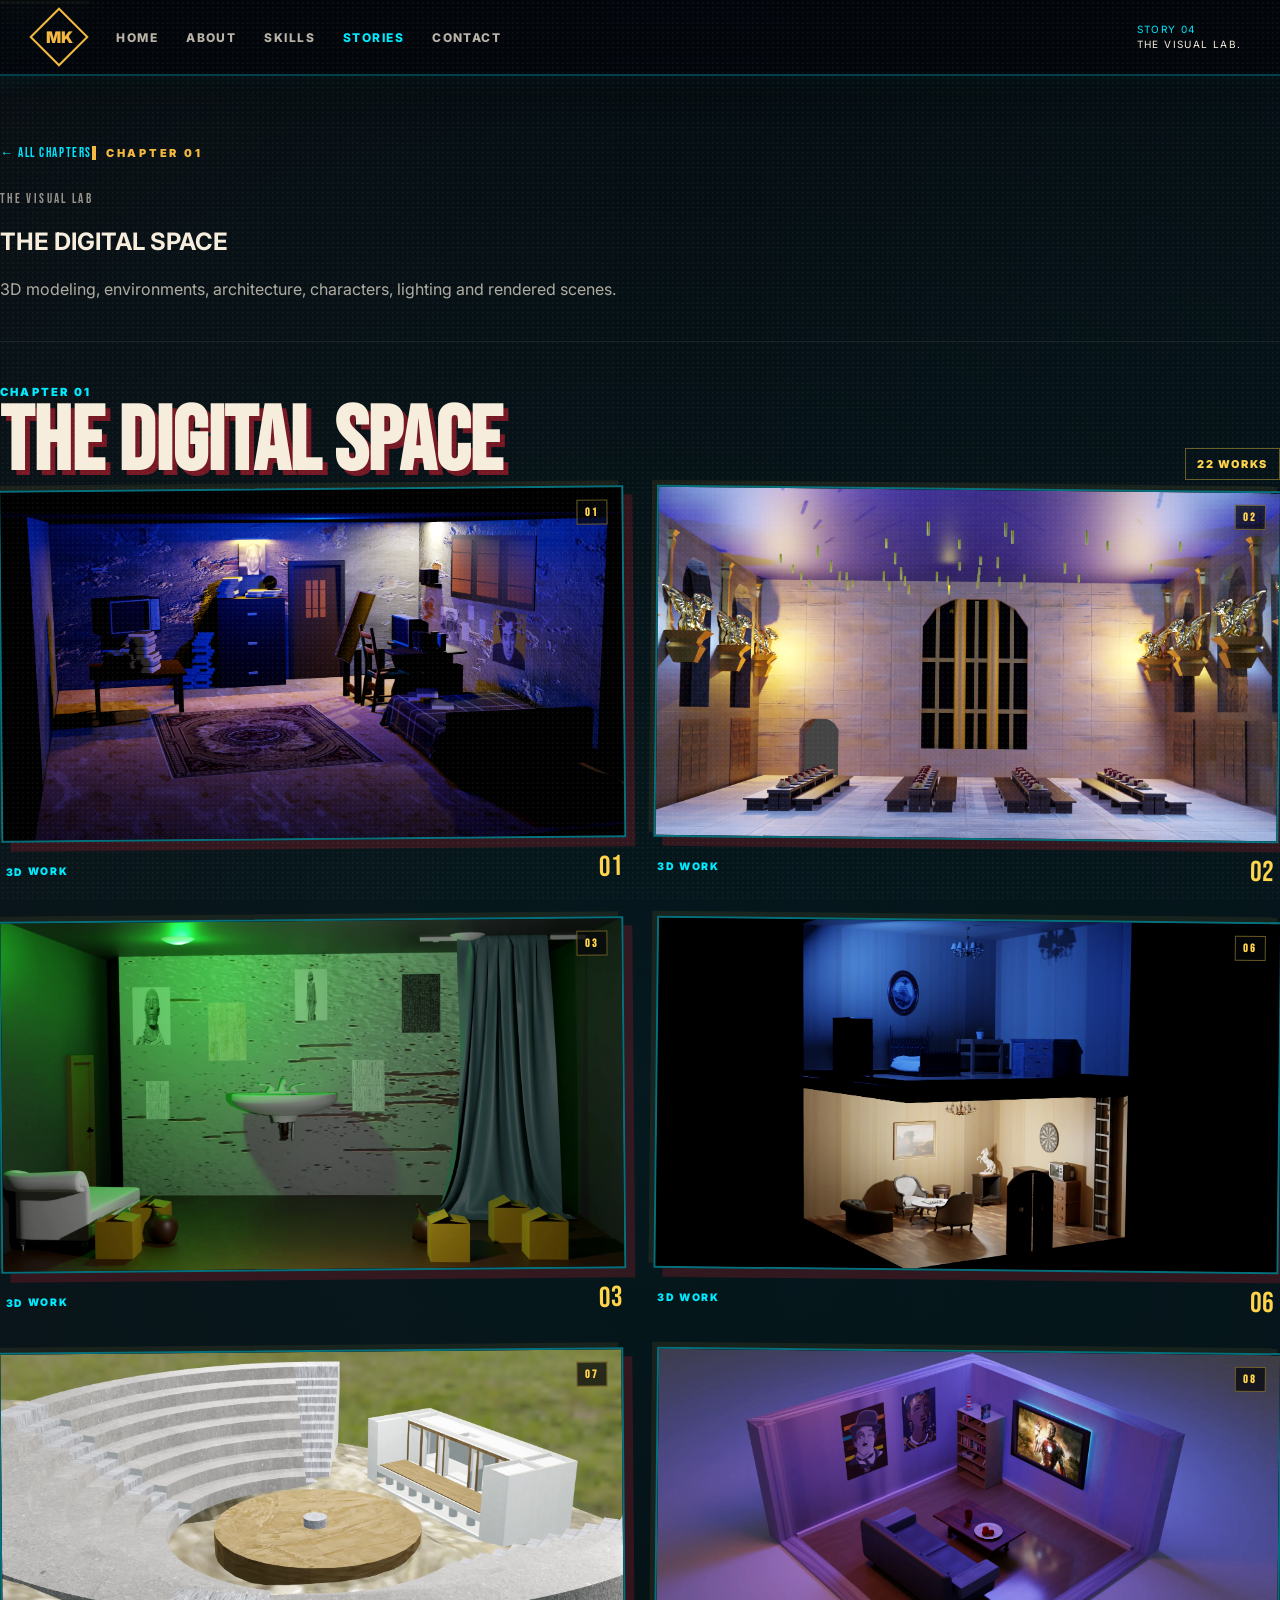
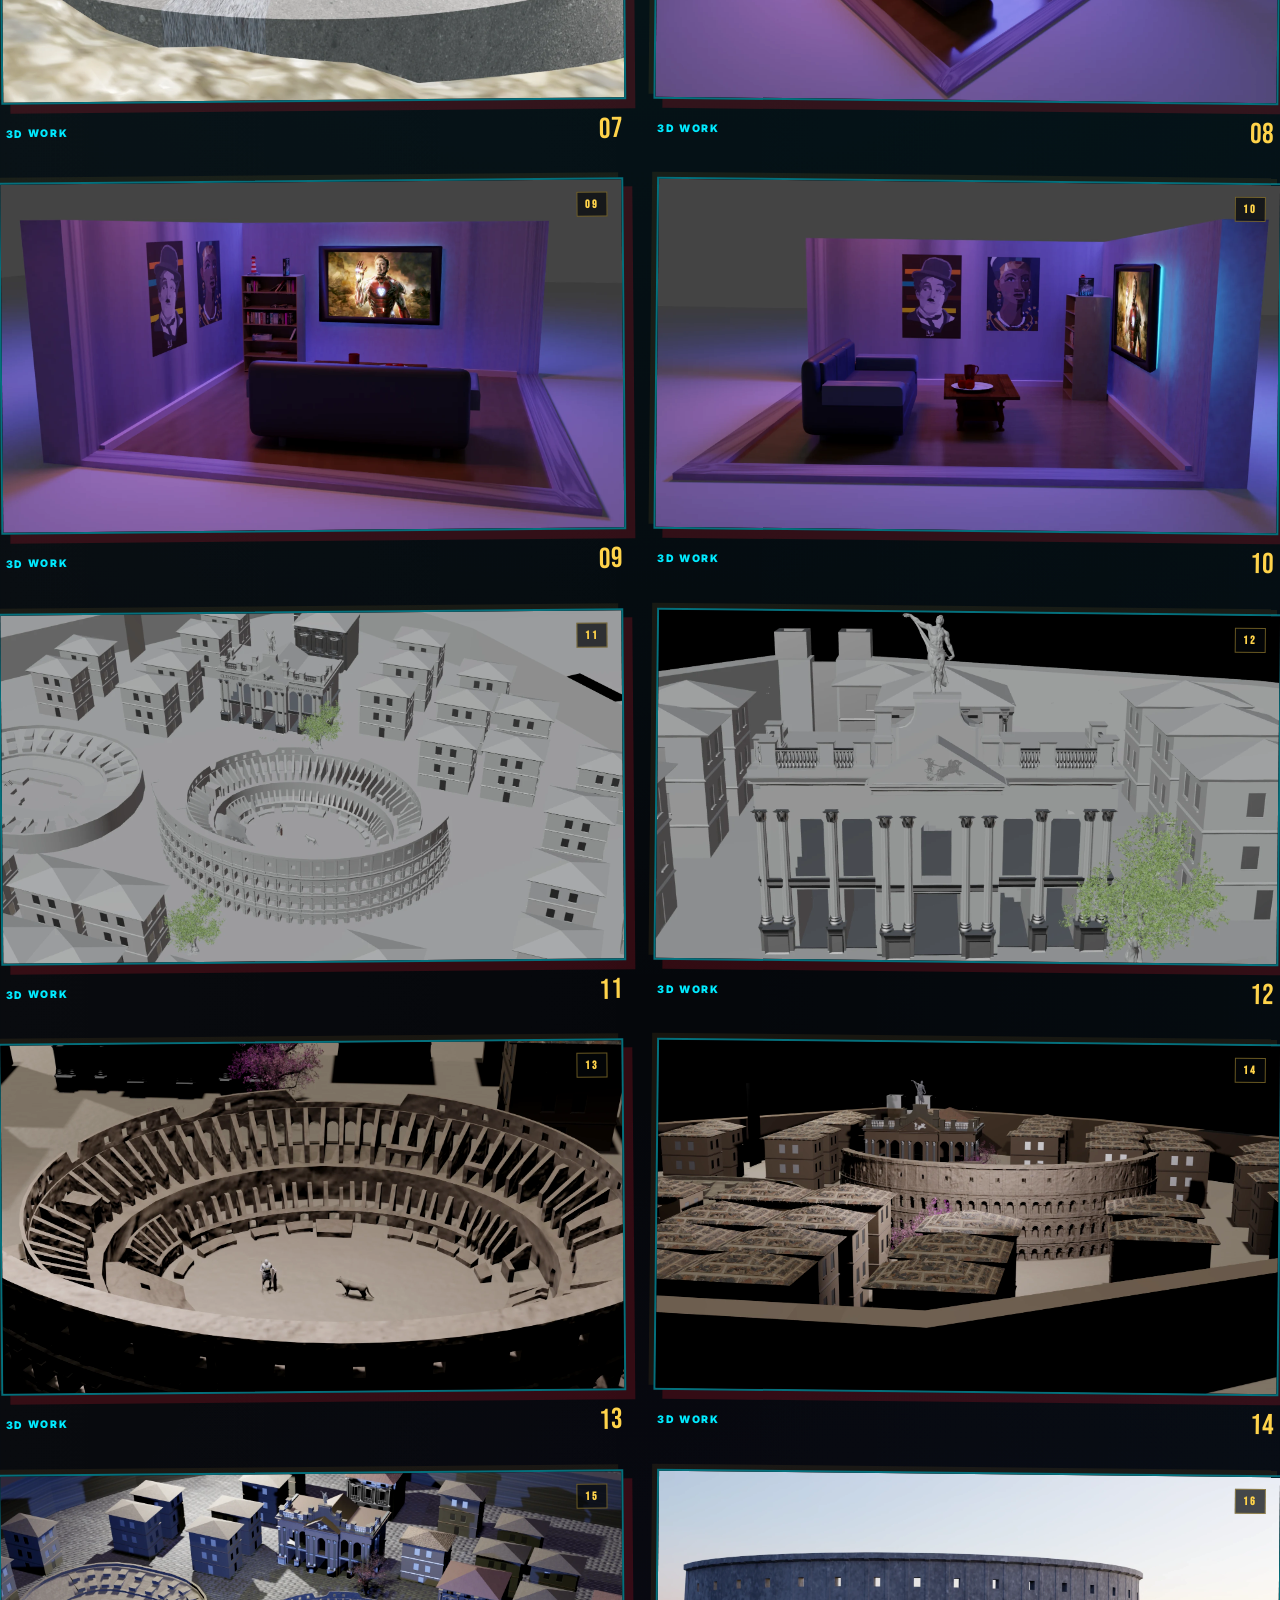
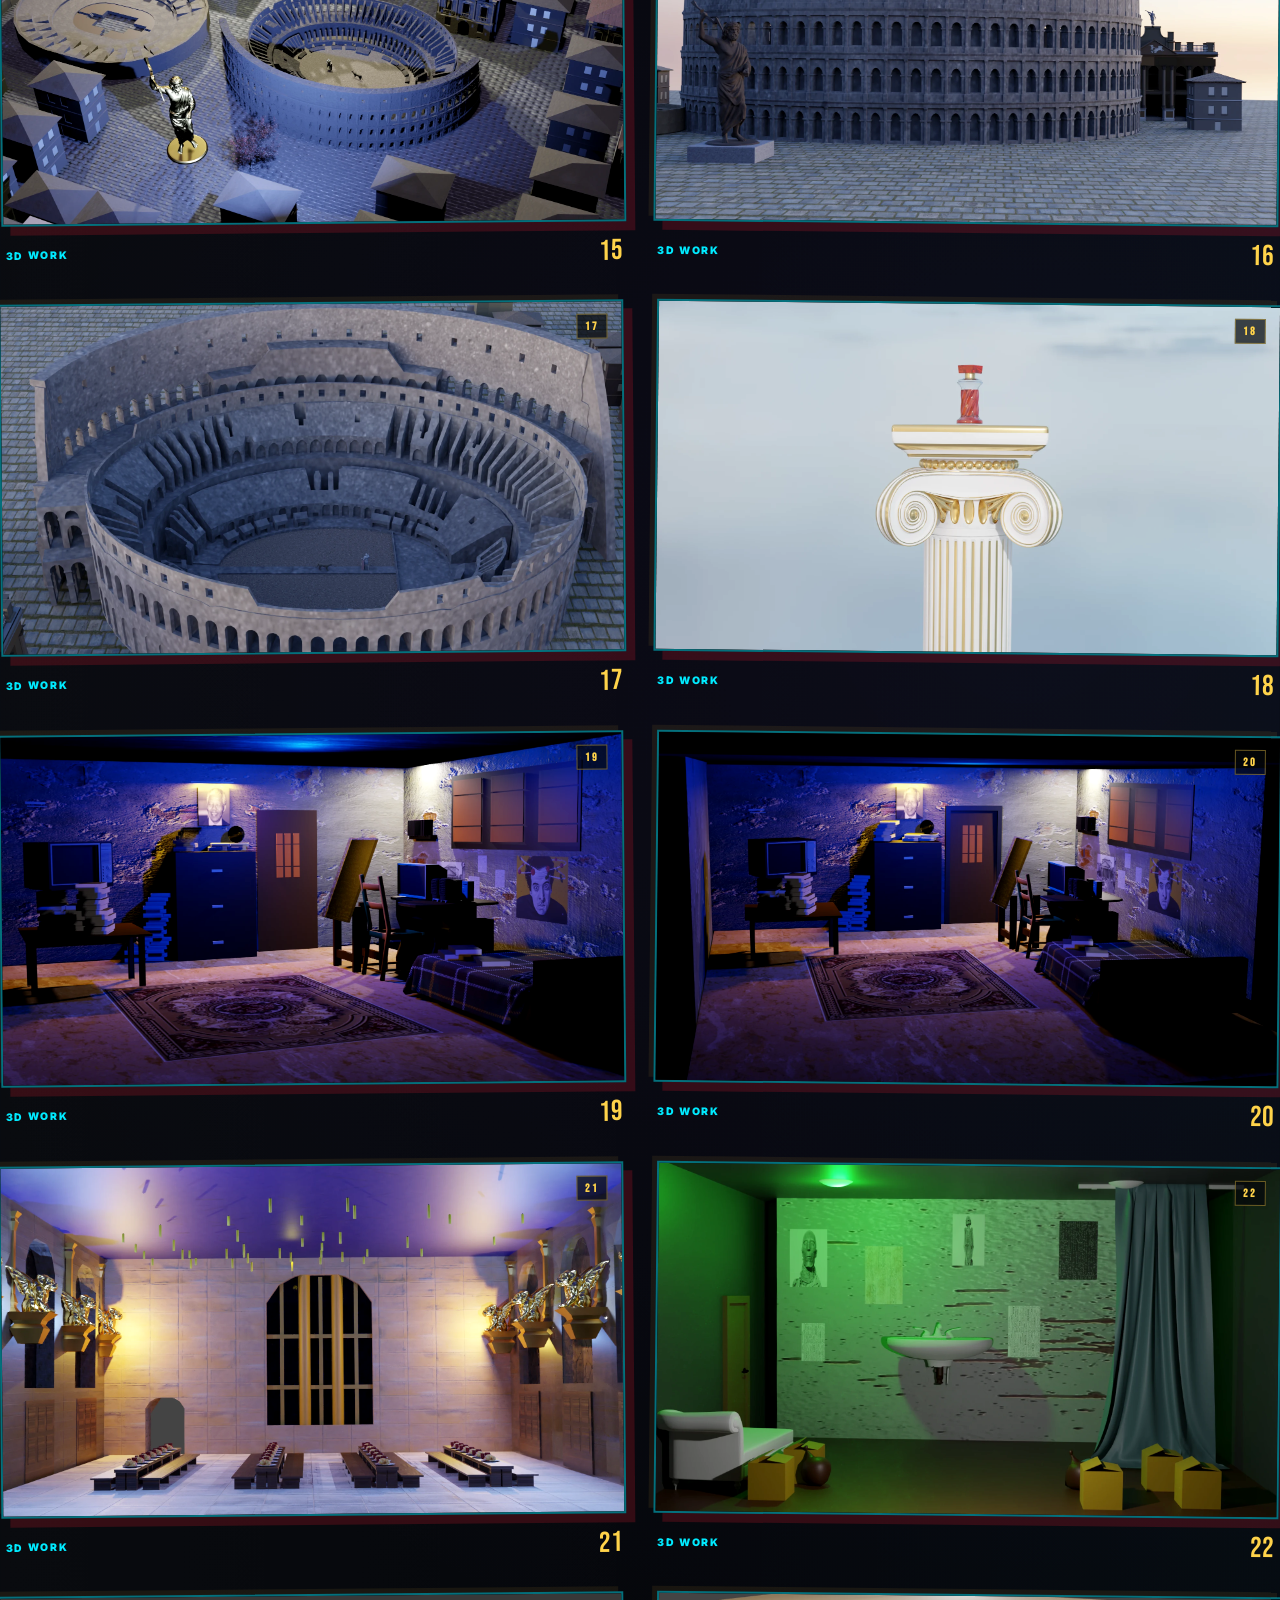
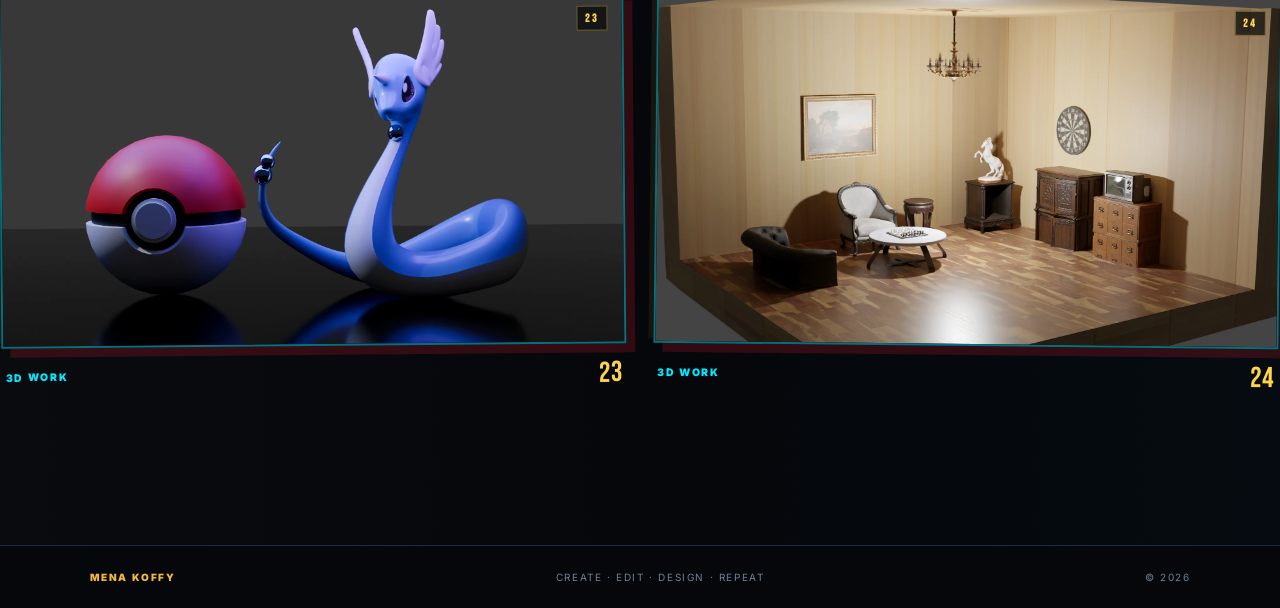
==== commit 8f1367e7: "Refresh stylesheet for global image lightbox" ====
--- a/design-3d.html
+++ b/design-3d.html
@@ -1 +1 @@
-<!doctype html><html lang="en"><head><meta charset="UTF-8"><meta name="viewport" content="width=device-width, initial-scale=1.0"><meta name="theme-color" content="#080a0f"><title>MENA KOFFY — THE DIGITAL SPACE</title><link rel="preconnect" href="https://fonts.googleapis.com"><link rel="preconnect" href="https://fonts.gstatic.com" crossorigin><link href="https://fonts.googleapis.com/css2?family=Bebas+Neue&family=Inter:wght@400;500;600;700;800;900&display=swap" rel="stylesheet"><link rel="stylesheet" href="style.css?v=books6"></head><body><div class="scanlines"></div><div class="cursor-glow"></div><header class="topbar"><a class="brand" href="index.html"><span>MK</span></a><nav class="nav"><a href="index.html">HOME</a><a href="index.html#about">ABOUT</a><a href="index.html#skills">SKILLS</a><a class="active" href="index.html#projects">STORIES</a><a href="index.html#contact">CONTACT</a></nav><div class="top-note">STORY 04<br><span>THE VISUAL LAB.</span></div><button class="menu" aria-label="Open menu"><i></i><i></i><i></i></button></header><main><section class="story-section dark-story" style="min-height:100vh;padding-top:140px"><div class="story-heading"><a class="design-back-link" href="design.html">← ALL CHAPTERS</a><div class="chapter-tag gold">CHAPTER 01</div><span class="story-kicker">THE VISUAL LAB</span><h1>THE DIGITAL SPACE</h1><p>3D modeling, environments, architecture, characters, lighting and rendered scenes.</p></div><div class="design-archive"><div class="design-archive-head"><div><span class="design-overline">CHAPTER 01</span><h2>THE DIGITAL SPACE</h2></div><span class="design-count">22 WORKS</span></div><div class="design-3d-grid"><article class="design-3d-card"><div class="design-3d-frame"><img src="assets/design/3d/01.webp" alt="3D work 01" loading="lazy"><span class="design-3d-number">01</span><span class="design-3d-scan"></span></div><div class="design-3d-meta"><span>3D WORK</span><strong>01</strong></div></article><article class="design-3d-card"><div class="design-3d-frame"><img src="assets/design/3d/02.webp" alt="3D work 02" loading="lazy"><span class="design-3d-number">02</span><span class="design-3d-scan"></span></div><div class="design-3d-meta"><span>3D WORK</span><strong>02</strong></div></article><article class="design-3d-card"><div class="design-3d-frame"><img src="assets/design/3d/03.webp" alt="3D work 03" loading="lazy"><span class="design-3d-number">03</span><span class="design-3d-scan"></span></div><div class="design-3d-meta"><span>3D WORK</span><strong>03</strong></div></article><article class="design-3d-card"><div class="design-3d-frame"><img src="assets/design/3d/06.webp" alt="3D work 06" loading="lazy"><span class="design-3d-number">06</span><span class="design-3d-scan"></span></div><div class="design-3d-meta"><span>3D WORK</span><strong>06</strong></div></article><article class="design-3d-card"><div class="design-3d-frame"><img src="assets/design/3d/07.webp" alt="3D work 07" loading="lazy"><span class="design-3d-number">07</span><span class="design-3d-scan"></span></div><div class="design-3d-meta"><span>3D WORK</span><strong>07</strong></div></article><article class="design-3d-card"><div class="design-3d-frame"><img src="assets/design/3d/08.webp" alt="3D work 08" loading="lazy"><span class="design-3d-number">08</span><span class="design-3d-scan"></span></div><div class="design-3d-meta"><span>3D WORK</span><strong>08</strong></div></article><article class="design-3d-card"><div class="design-3d-frame"><img src="assets/design/3d/09.webp" alt="3D work 09" loading="lazy"><span class="design-3d-number">09</span><span class="design-3d-scan"></span></div><div class="design-3d-meta"><span>3D WORK</span><strong>09</strong></div></article><article class="design-3d-card"><div class="design-3d-frame"><img src="assets/design/3d/10.webp" alt="3D work 10" loading="lazy"><span class="design-3d-number">10</span><span class="design-3d-scan"></span></div><div class="design-3d-meta"><span>3D WORK</span><strong>10</strong></div></article><article class="design-3d-card"><div class="design-3d-frame"><img src="assets/design/3d/11.webp" alt="3D work 11" loading="lazy"><span class="design-3d-number">11</span><span class="design-3d-scan"></span></div><div class="design-3d-meta"><span>3D WORK</span><strong>11</strong></div></article><article class="design-3d-card"><div class="design-3d-frame"><img src="assets/design/3d/12.webp" alt="3D work 12" loading="lazy"><span class="design-3d-number">12</span><span class="design-3d-scan"></span></div><div class="design-3d-meta"><span>3D WORK</span><strong>12</strong></div></article><article class="design-3d-card"><div class="design-3d-frame"><img src="assets/design/3d/13.webp" alt="3D work 13" loading="lazy"><span class="design-3d-number">13</span><span class="design-3d-scan"></span></div><div class="design-3d-meta"><span>3D WORK</span><strong>13</strong></div></article><article class="design-3d-card"><div class="design-3d-frame"><img src="assets/design/3d/14.webp" alt="3D work 14" loading="lazy"><span class="design-3d-number">14</span><span class="design-3d-scan"></span></div><div class="design-3d-meta"><span>3D WORK</span><strong>14</strong></div></article><article class="design-3d-card"><div class="design-3d-frame"><img src="assets/design/3d/15.webp" alt="3D work 15" loading="lazy"><span class="design-3d-number">15</span><span class="design-3d-scan"></span></div><div class="design-3d-meta"><span>3D WORK</span><strong>15</strong></div></article><article class="design-3d-card"><div class="design-3d-frame"><img src="assets/design/3d/16.webp" alt="3D work 16" loading="lazy"><span class="design-3d-number">16</span><span class="design-3d-scan"></span></div><div class="design-3d-meta"><span>3D WORK</span><strong>16</strong></div></article><article class="design-3d-card"><div class="design-3d-frame"><img src="assets/design/3d/17.webp" alt="3D work 17" loading="lazy"><span class="design-3d-number">17</span><span class="design-3d-scan"></span></div><div class="design-3d-meta"><span>3D WORK</span><strong>17</strong></div></article><article class="design-3d-card"><div class="design-3d-frame"><img src="assets/design/3d/18.webp" alt="3D work 18" loading="lazy"><span class="design-3d-number">18</span><span class="design-3d-scan"></span></div><div class="design-3d-meta"><span>3D WORK</span><strong>18</strong></div></article><article class="design-3d-card"><div class="design-3d-frame"><img src="assets/design/3d/19.webp" alt="3D work 19" loading="lazy"><span class="design-3d-number">19</span><span class="design-3d-scan"></span></div><div class="design-3d-meta"><span>3D WORK</span><strong>19</strong></div></article><article class="design-3d-card"><div class="design-3d-frame"><img src="assets/design/3d/20.webp" alt="3D work 20" loading="lazy"><span class="design-3d-number">20</span><span class="design-3d-scan"></span></div><div class="design-3d-meta"><span>3D WORK</span><strong>20</strong></div></article><article class="design-3d-card"><div class="design-3d-frame"><img src="assets/design/3d/21.webp" alt="3D work 21" loading="lazy"><span class="design-3d-number">21</span><span class="design-3d-scan"></span></div><div class="design-3d-meta"><span>3D WORK</span><strong>21</strong></div></article><article class="design-3d-card"><div class="design-3d-frame"><img src="assets/design/3d/22.webp" alt="3D work 22" loading="lazy"><span class="design-3d-number">22</span><span class="design-3d-scan"></span></div><div class="design-3d-meta"><span>3D WORK</span><strong>22</strong></div></article><article class="design-3d-card"><div class="design-3d-frame"><img src="assets/design/3d/23.webp" alt="3D work 23" loading="lazy"><span class="design-3d-number">23</span><span class="design-3d-scan"></span></div><div class="design-3d-meta"><span>3D WORK</span><strong>23</strong></div></article><article class="design-3d-card"><div class="design-3d-frame"><img src="assets/design/3d/24.webp" alt="3D work 24" loading="lazy"><span class="design-3d-number">24</span><span class="design-3d-scan"></span></div><div class="design-3d-meta"><span>3D WORK</span><strong>24</strong></div></article></div></div></section></main><footer><span>MENA KOFFY</span><span>CREATE · EDIT · DESIGN · REPEAT</span><span>© 2026</span></footer><script src="script.js"></script></body></html>+<!doctype html><html lang="en"><head><meta charset="UTF-8"><meta name="viewport" content="width=device-width, initial-scale=1.0"><meta name="theme-color" content="#080a0f"><title>MENA KOFFY — THE DIGITAL SPACE</title><link rel="preconnect" href="https://fonts.googleapis.com"><link rel="preconnect" href="https://fonts.gstatic.com" crossorigin><link href="https://fonts.googleapis.com/css2?family=Bebas+Neue&family=Inter:wght@400;500;600;700;800;900&display=swap" rel="stylesheet"><link rel="stylesheet" href="style.css?v=lightbox2"></head><body><div class="scanlines"></div><div class="cursor-glow"></div><header class="topbar"><a class="brand" href="index.html"><span>MK</span></a><nav class="nav"><a href="index.html">HOME</a><a href="index.html#about">ABOUT</a><a href="index.html#skills">SKILLS</a><a class="active" href="index.html#projects">STORIES</a><a href="index.html#contact">CONTACT</a></nav><div class="top-note">STORY 04<br><span>THE VISUAL LAB.</span></div><button class="menu" aria-label="Open menu"><i></i><i></i><i></i></button></header><main><section class="story-section dark-story" style="min-height:100vh;padding-top:140px"><div class="story-heading"><a class="design-back-link" href="design.html">← ALL CHAPTERS</a><div class="chapter-tag gold">CHAPTER 01</div><span class="story-kicker">THE VISUAL LAB</span><h1>THE DIGITAL SPACE</h1><p>3D modeling, environments, architecture, characters, lighting and rendered scenes.</p></div><div class="design-archive"><div class="design-archive-head"><div><span class="design-overline">CHAPTER 01</span><h2>THE DIGITAL SPACE</h2></div><span class="design-count">22 WORKS</span></div><div class="design-3d-grid"><article class="design-3d-card"><div class="design-3d-frame"><img src="assets/design/3d/01.webp" alt="3D work 01" loading="lazy"><span class="design-3d-number">01</span><span class="design-3d-scan"></span></div><div class="design-3d-meta"><span>3D WORK</span><strong>01</strong></div></article><article class="design-3d-card"><div class="design-3d-frame"><img src="assets/design/3d/02.webp" alt="3D work 02" loading="lazy"><span class="design-3d-number">02</span><span class="design-3d-scan"></span></div><div class="design-3d-meta"><span>3D WORK</span><strong>02</strong></div></article><article class="design-3d-card"><div class="design-3d-frame"><img src="assets/design/3d/03.webp" alt="3D work 03" loading="lazy"><span class="design-3d-number">03</span><span class="design-3d-scan"></span></div><div class="design-3d-meta"><span>3D WORK</span><strong>03</strong></div></article><article class="design-3d-card"><div class="design-3d-frame"><img src="assets/design/3d/06.webp" alt="3D work 06" loading="lazy"><span class="design-3d-number">06</span><span class="design-3d-scan"></span></div><div class="design-3d-meta"><span>3D WORK</span><strong>06</strong></div></article><article class="design-3d-card"><div class="design-3d-frame"><img src="assets/design/3d/07.webp" alt="3D work 07" loading="lazy"><span class="design-3d-number">07</span><span class="design-3d-scan"></span></div><div class="design-3d-meta"><span>3D WORK</span><strong>07</strong></div></article><article class="design-3d-card"><div class="design-3d-frame"><img src="assets/design/3d/08.webp" alt="3D work 08" loading="lazy"><span class="design-3d-number">08</span><span class="design-3d-scan"></span></div><div class="design-3d-meta"><span>3D WORK</span><strong>08</strong></div></article><article class="design-3d-card"><div class="design-3d-frame"><img src="assets/design/3d/09.webp" alt="3D work 09" loading="lazy"><span class="design-3d-number">09</span><span class="design-3d-scan"></span></div><div class="design-3d-meta"><span>3D WORK</span><strong>09</strong></div></article><article class="design-3d-card"><div class="design-3d-frame"><img src="assets/design/3d/10.webp" alt="3D work 10" loading="lazy"><span class="design-3d-number">10</span><span class="design-3d-scan"></span></div><div class="design-3d-meta"><span>3D WORK</span><strong>10</strong></div></article><article class="design-3d-card"><div class="design-3d-frame"><img src="assets/design/3d/11.webp" alt="3D work 11" loading="lazy"><span class="design-3d-number">11</span><span class="design-3d-scan"></span></div><div class="design-3d-meta"><span>3D WORK</span><strong>11</strong></div></article><article class="design-3d-card"><div class="design-3d-frame"><img src="assets/design/3d/12.webp" alt="3D work 12" loading="lazy"><span class="design-3d-number">12</span><span class="design-3d-scan"></span></div><div class="design-3d-meta"><span>3D WORK</span><strong>12</strong></div></article><article class="design-3d-card"><div class="design-3d-frame"><img src="assets/design/3d/13.webp" alt="3D work 13" loading="lazy"><span class="design-3d-number">13</span><span class="design-3d-scan"></span></div><div class="design-3d-meta"><span>3D WORK</span><strong>13</strong></div></article><article class="design-3d-card"><div class="design-3d-frame"><img src="assets/design/3d/14.webp" alt="3D work 14" loading="lazy"><span class="design-3d-number">14</span><span class="design-3d-scan"></span></div><div class="design-3d-meta"><span>3D WORK</span><strong>14</strong></div></article><article class="design-3d-card"><div class="design-3d-frame"><img src="assets/design/3d/15.webp" alt="3D work 15" loading="lazy"><span class="design-3d-number">15</span><span class="design-3d-scan"></span></div><div class="design-3d-meta"><span>3D WORK</span><strong>15</strong></div></article><article class="design-3d-card"><div class="design-3d-frame"><img src="assets/design/3d/16.webp" alt="3D work 16" loading="lazy"><span class="design-3d-number">16</span><span class="design-3d-scan"></span></div><div class="design-3d-meta"><span>3D WORK</span><strong>16</strong></div></article><article class="design-3d-card"><div class="design-3d-frame"><img src="assets/design/3d/17.webp" alt="3D work 17" loading="lazy"><span class="design-3d-number">17</span><span class="design-3d-scan"></span></div><div class="design-3d-meta"><span>3D WORK</span><strong>17</strong></div></article><article class="design-3d-card"><div class="design-3d-frame"><img src="assets/design/3d/18.webp" alt="3D work 18" loading="lazy"><span class="design-3d-number">18</span><span class="design-3d-scan"></span></div><div class="design-3d-meta"><span>3D WORK</span><strong>18</strong></div></article><article class="design-3d-card"><div class="design-3d-frame"><img src="assets/design/3d/19.webp" alt="3D work 19" loading="lazy"><span class="design-3d-number">19</span><span class="design-3d-scan"></span></div><div class="design-3d-meta"><span>3D WORK</span><strong>19</strong></div></article><article class="design-3d-card"><div class="design-3d-frame"><img src="assets/design/3d/20.webp" alt="3D work 20" loading="lazy"><span class="design-3d-number">20</span><span class="design-3d-scan"></span></div><div class="design-3d-meta"><span>3D WORK</span><strong>20</strong></div></article><article class="design-3d-card"><div class="design-3d-frame"><img src="assets/design/3d/21.webp" alt="3D work 21" loading="lazy"><span class="design-3d-number">21</span><span class="design-3d-scan"></span></div><div class="design-3d-meta"><span>3D WORK</span><strong>21</strong></div></article><article class="design-3d-card"><div class="design-3d-frame"><img src="assets/design/3d/22.webp" alt="3D work 22" loading="lazy"><span class="design-3d-number">22</span><span class="design-3d-scan"></span></div><div class="design-3d-meta"><span>3D WORK</span><strong>22</strong></div></article><article class="design-3d-card"><div class="design-3d-frame"><img src="assets/design/3d/23.webp" alt="3D work 23" loading="lazy"><span class="design-3d-number">23</span><span class="design-3d-scan"></span></div><div class="design-3d-meta"><span>3D WORK</span><strong>23</strong></div></article><article class="design-3d-card"><div class="design-3d-frame"><img src="assets/design/3d/24.webp" alt="3D work 24" loading="lazy"><span class="design-3d-number">24</span><span class="design-3d-scan"></span></div><div class="design-3d-meta"><span>3D WORK</span><strong>24</strong></div></article></div></div></section></main><footer><span>MENA KOFFY</span><span>CREATE · EDIT · DESIGN · REPEAT</span><span>© 2026</span></footer><script src="script.js"></script></body></html>
--- a/style.css
+++ b/style.css
@@ -1099,3 +1099,144 @@
 @media (max-width:560px){
   .design-draw-grid{grid-template-columns:1fr;gap:20px}
 }
+
+
+/* ===== DESIGN — CHAPTER BOOKS ===== */
+.design-books-page .story-heading{text-align:center;max-width:900px;margin:0 auto 50px}
+.design-book-grid{display:grid;grid-template-columns:repeat(4,minmax(0,1fr));gap:24px;max-width:1400px;margin:0 auto}
+.design-book{position:relative;min-height:560px;padding:18px;text-decoration:none;color:#fff;overflow:hidden;border:1px solid rgba(0,229,255,.3);background:linear-gradient(145deg,#111722,#07090d 72%);box-shadow:10px 10px 0 rgba(0,229,255,.08),0 18px 50px rgba(0,0,0,.35);transition:transform .35s ease,box-shadow .35s ease,border-color .35s ease}
+.design-book:hover{transform:translateY(-10px) rotate(-1deg);border-color:#00e5ff;box-shadow:14px 16px 0 rgba(0,229,255,.12),0 25px 60px rgba(0,0,0,.5)}
+.design-book-no{position:absolute;top:14px;right:16px;font:32px "Bebas Neue",sans-serif;color:#00e5ff;z-index:3}
+.design-book-tag{font:11px Inter,sans-serif;letter-spacing:.22em;color:#f5d547}
+.design-book-art{height:220px;margin:25px 5px 22px;position:relative;display:flex;align-items:center;justify-content:center;border:1px solid rgba(255,255,255,.1);background:radial-gradient(circle at 50% 45%,rgba(0,229,255,.2),transparent 55%)}
+.design-book-art:before{content:"";position:absolute;width:115px;height:150px;border:2px solid #00e5ff;transform:rotate(8deg);box-shadow:0 0 30px rgba(0,229,255,.25)}
+.design-book-art:after{content:"";position:absolute;width:85px;height:85px;border:2px solid #f5d547;border-radius:50%;transform:translate(35px,-25px);box-shadow:0 0 25px rgba(245,213,71,.2)}
+.design-book-02 .design-book-art:before{border-color:#f5d547;transform:rotate(-7deg)}
+.design-book-02 .design-book-art:after{border-radius:0;transform:translate(-35px,20px) rotate(45deg)}
+.design-book-03 .design-book-art:before{border-radius:50%;transform:rotate(0);border-style:dashed}
+.design-book-03 .design-book-art:after{width:130px;height:60px;border-radius:50%;transform:rotate(-30deg);border-color:#ff3b30}
+.design-book-04 .design-book-art:before{border-color:#ff3b30;transform:skew(-12deg)}
+.design-book-04 .design-book-art:after{border-color:#00e5ff;transform:translate(35px,15px) rotate(30deg)}
+.design-book-copy strong{display:block;font:48px "Bebas Neue",sans-serif;letter-spacing:.04em;line-height:.9}
+.design-book-copy em{display:block;margin:9px 0 14px;color:#00e5ff;font:16px "Bebas Neue",sans-serif;letter-spacing:.12em;font-style:normal}
+.design-book-copy small{display:block;min-height:58px;color:rgba(255,255,255,.58);font-size:12px;line-height:1.55}
+.design-book-copy label{display:block;margin-top:18px;color:#f5d547;font:14px "Bebas Neue",sans-serif;letter-spacing:.12em}
+.design-book-enter{margin-top:22px;padding:11px 12px;border-top:1px solid rgba(0,229,255,.25);color:#fff;font:13px "Bebas Neue",sans-serif;letter-spacing:.14em}
+.design-back-link{display:inline-block;margin-bottom:18px;color:#00e5ff;text-decoration:none;font:13px "Bebas Neue",sans-serif;letter-spacing:.12em}
+@media(max-width:1100px){.design-book-grid{grid-template-columns:repeat(2,minmax(0,1fr))}.design-book{min-height:520px}}
+@media(max-width:600px){.design-book-grid{grid-template-columns:1fr}.design-book{min-height:500px}}
+
+
+/* ===== DESIGN — SOCIAL MEDIA FEED ===== */
+.design-social-grid{
+  display:grid;
+  grid-template-columns:repeat(3,minmax(0,1fr));
+  gap:24px;
+}
+.design-social-card{
+  min-width:0;
+  position:relative;
+  transition:transform .35s ease,filter .35s ease;
+}
+.design-social-card:nth-child(3n+1){transform:rotate(-.45deg)}
+.design-social-card:nth-child(3n+2){transform:rotate(.55deg)}
+.design-social-card:nth-child(3n){transform:rotate(-.2deg)}
+.design-social-card:hover{
+  transform:translateY(-9px) rotate(0);
+  filter:drop-shadow(0 0 22px rgba(0,234,255,.18));
+  z-index:3;
+}
+.design-social-frame{
+  position:relative;
+  aspect-ratio:4/5;
+  overflow:hidden;
+  background:#070a10;
+  border:1px solid rgba(0,234,255,.35);
+  box-shadow:8px 8px 0 rgba(255,32,53,.14),-4px -4px 0 rgba(243,184,63,.06);
+}
+.design-social-frame img{
+  display:block;
+  width:100%;
+  height:100%;
+  object-fit:cover;
+  transition:transform .5s ease,filter .4s ease;
+}
+.design-social-card:hover .design-social-frame img{
+  transform:scale(1.035);
+  filter:saturate(1.08) contrast(1.05);
+}
+.design-social-number{
+  position:absolute;
+  top:10px;
+  left:10px;
+  z-index:2;
+  padding:4px 7px;
+  color:#05070a;
+  background:#f5d547;
+  font:14px "Bebas Neue",sans-serif;
+  letter-spacing:.08em;
+}
+.design-social-scan{
+  position:absolute;
+  inset:0;
+  pointer-events:none;
+  background:linear-gradient(to bottom,transparent 48%,rgba(0,229,255,.13) 50%,transparent 52%);
+  background-size:100% 9px;
+  opacity:.18;
+}
+.design-social-meta{
+  display:flex;
+  justify-content:space-between;
+  align-items:center;
+  padding:10px 2px 0;
+  color:rgba(255,255,255,.55);
+  font-size:11px;
+  letter-spacing:.16em;
+}
+.design-social-meta strong{
+  color:#00e5ff;
+  font:18px "Bebas Neue",sans-serif;
+  letter-spacing:.06em;
+}
+@media(max-width:900px){
+  .design-social-grid{grid-template-columns:repeat(2,minmax(0,1fr));gap:18px}
+}
+@media(max-width:560px){
+  .design-social-grid{grid-template-columns:1fr;gap:20px}
+}
+@media(prefers-reduced-motion:reduce){
+  .design-social-card,.design-social-frame img{transition:none!important}
+}
+
+
+/* ===== GLOBAL IMAGE LIGHTBOX ===== */
+.lightbox-overlay{
+  position:fixed;inset:0;z-index:10050;display:flex;align-items:center;justify-content:center;
+  padding:50px 70px;background:rgba(2,4,8,.94);backdrop-filter:blur(10px);
+  opacity:0;visibility:hidden;transition:opacity .25s ease,visibility .25s ease;
+}
+.lightbox-overlay.is-open{opacity:1;visibility:visible}
+.lightbox-image-wrap{position:relative;max-width:94vw;max-height:90vh;display:flex;align-items:center;justify-content:center}
+.lightbox-image{display:block;max-width:94vw;max-height:88vh;width:auto;height:auto;object-fit:contain;border:2px solid rgba(0,234,255,.65);box-shadow:0 0 45px rgba(0,234,255,.16),10px 10px 0 rgba(255,32,53,.25)}
+.lightbox-close,.lightbox-prev,.lightbox-next{
+  position:fixed;z-index:2;border:1px solid rgba(0,234,255,.55);background:rgba(5,8,14,.9);color:#00eaff;
+  cursor:pointer;font-family:Inter,sans-serif;font-weight:900;display:grid;place-items:center;transition:.2s ease;
+}
+.lightbox-close{top:20px;right:24px;width:46px;height:46px;font-size:26px}
+.lightbox-prev,.lightbox-next{top:50%;transform:translateY(-50%);width:52px;height:70px;font-size:34px}
+.lightbox-prev{left:18px}.lightbox-next{right:18px}
+.lightbox-close:hover,.lightbox-prev:hover,.lightbox-next:hover{background:#00eaff;color:#05070b;box-shadow:0 0 25px rgba(0,234,255,.35)}
+.lightbox-counter{position:fixed;left:50%;bottom:18px;transform:translateX(-50%);color:#f5d547;font:700 12px Inter,sans-serif;letter-spacing:.18em;background:rgba(5,8,14,.85);padding:8px 12px;border:1px solid rgba(245,213,71,.35)}
+body.lightbox-open{overflow:hidden}
+img[data-lightbox]{cursor:zoom-in}
+@media(max-width:700px){
+  .lightbox-overlay{padding:55px 12px 45px}
+  .lightbox-image{max-width:96vw;max-height:82vh}
+  .lightbox-prev,.lightbox-next{width:42px;height:54px;font-size:26px}
+  .lightbox-prev{left:8px}.lightbox-next{right:8px}
+  .lightbox-close{top:10px;right:10px;width:40px;height:40px}
+}
+
+
+/* ===== IMAGE PROTECTION ===== */
+img[data-lightbox]{-webkit-user-drag:none;user-select:none;-webkit-user-select:none}
